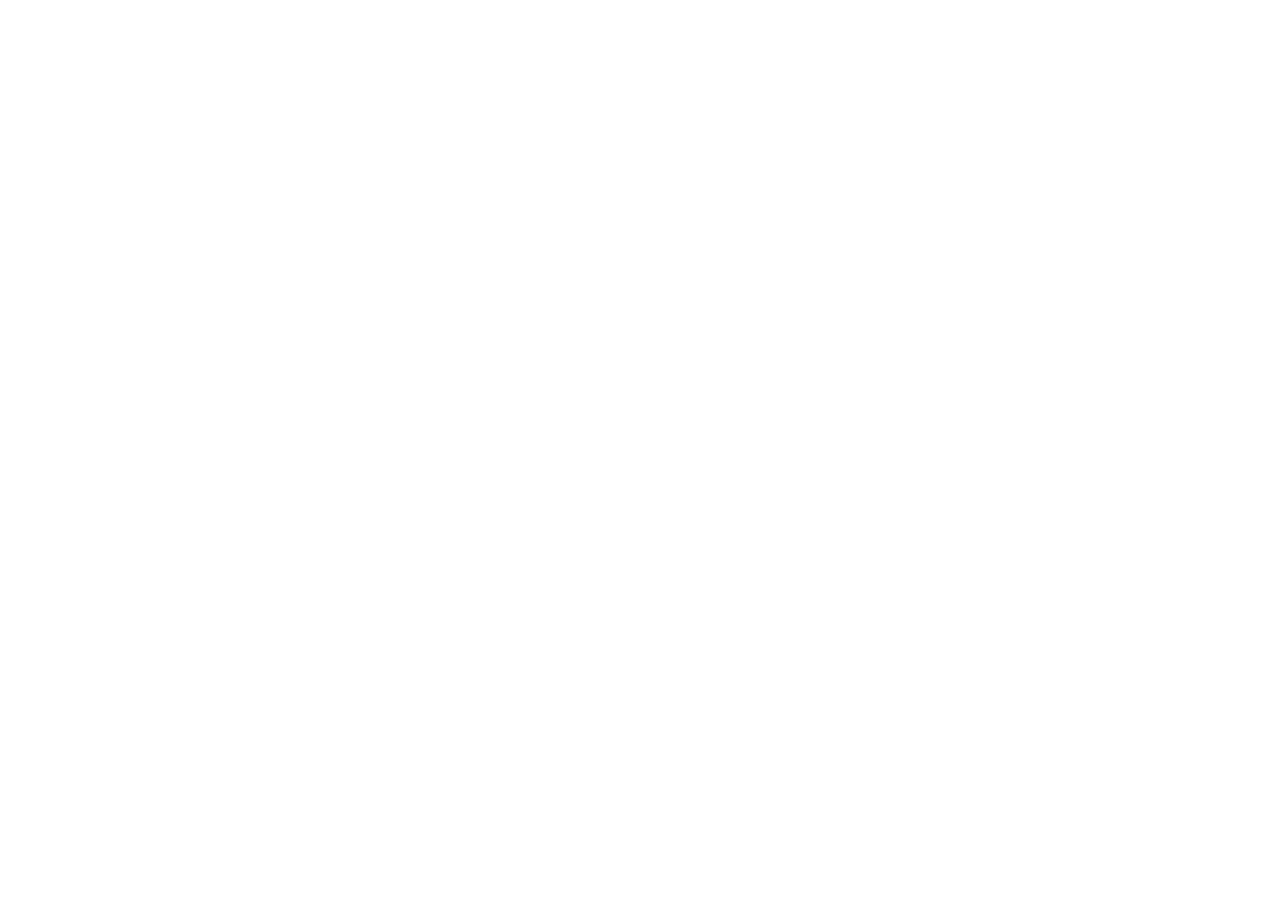
==== testing_nwsMap.html @ 5983a081 "testing nwsMap" ====
<!DOCTYPE html>
<html>
<head>
</head>

<body>

            <map id="US_large_imagemap_800_500" name="US_large_imagemap_800_500">
    <area alt="Southern Florida" title="Southern Florida" href="https://www.weather.gov/mfl/" coords="653,399,646,399,645,403,640,403,641,406,642,409,643,414,639,417,645,423,648,422,647,424,652,427,656,432,662,432,666,428,666,418,665,409,662,400,655,401,653,399" shape="poly">
    <area shape="poly" coords="555, 380, 561, 377, 567, 384, 573, 386, 586, 387, 597, 380, 603, 385, 604, 390, 605, 393, 606, 399, 609, 405, 616, 413, 625, 426.1333312988281, 563, 435, 555, 380" alt="NE Gulf N of 26N E of 87W" title="NE Gulf N of 26N E of 87W" href="https://www.weather.gov/shmrn.php?mz=gmz057&amp;syn=gmz001">
    <area shape="poly" coords="563, 434, 624, 424, 636, 439, 624, 443, 625, 457, 629, 465, 647, 464, 659, 460, 670, 454, 671, 464, 659, 465, 645, 467, 633, 470, 622, 477, 612, 485, 610, 494, 603, 498, 593, 500, 571, 504, 563, 434" alt="E Gulf from 22N to 26N E of 87W Including Straits of Florida" title="E Gulf from 22N to 26N E of 87W Including Straits of Florida" href="https://www.weather.gov/shmrn.php?mz=gmz047&amp;syn=gmz001">
    <area shape="poly" coords="457, 446, 428, 448, 425, 437, 420, 429, 433, 418, 456.6000061035156, 403.4000244140625" alt="NW Gulf including Stetson Bank" title="NW Gulf including Stetson Bank" href="https://www.weather.gov/shmrn.php?mz=gmz040&amp;syn=gmz001">
    <area shape="poly" coords="455, 402, 464, 398, 470, 400, 474, 400, 482, 402, 494, 407, 501.5666809082031, 407.54998779296875, 504, 443, 457, 446, 456, 423" alt="SW Louisiana Offshore Waters including Flower Garden Banks Marine Sanctuary" title="SW Louisiana Offshore Waters including Flower Garden Banks Marine Sanctuary" href="https://www.weather.gov/shmrn.php?mz=gmz041&amp;syn=gmz001">
    <area shape="poly" coords="500.5666809082031, 408.54998779296875, 506, 407, 513, 405, 517, 407, 528, 405, 536, 401, 541, 383, 556, 379, 564, 436, 502, 442" alt="N Central Gulf N of 26N between 87W and 91W" title="N Central Gulf N of 26N between 87W and 91W" href="https://www.weather.gov/shmrn.php?mz=gmz056&amp;syn=gmz001">
    <area shape="poly" coords="410, 448, 457.6000061035156, 445.4000244140625, 460, 503, 400, 502, 401, 480, 405, 461, 408, 454, 410, 448" alt="W Central Gulf from 22N to 26N W of 94W" title="W Central Gulf from 22N to 26N W of 94W" href="https://www.weather.gov/shmrn.php?mz=gmz058&amp;syn=gmz001">
    <area shape="poly" coords="457, 445, 503.5666809082031, 441.54998779296875, 509, 502, 459, 502" alt="W Central Gulf from 22N to 26N between 91W and 94W" title="W Central Gulf from 22N to 26N between 91W and 94W" href="https://www.weather.gov/shmrn.php?mz=gmz045&amp;syn=gmz001">
    <area shape="poly" coords="502.5666809082031, 441.54998779296875, 564, 435, 572, 502, 508, 502" alt="Central Gulf from 22Nto 26N between 87W and 91W" title="Central Gulf from 22Nto 26N between 87W and 91W" href="https://www.weather.gov/shmrn.php?mz=gmz046&amp;syn=gmz001">
    <area shape="poly" coords="646, 334, 691, 325, 701, 357, 662, 367, 652, 357, 644, 343.0333251953125" alt="Atlantic from 29N to 31N W of 77W" title="Atlantic from 29N to 31N W of 77W" href="https://www.weather.gov/shmrn.php?mz=amz063&amp;syn=amz101">
    <area shape="poly" coords="691, 324.0333251953125, 733, 312, 742, 345, 700, 357" alt="Atlantic from 29N to 31N between 74W and 77W" title="Atlantic from 29N to 31N between 74W and 77W" href="https://www.weather.gov/shmrn.php?mz=amz064&amp;syn=amz101">
    <area shape="poly" coords="733, 312, 787, 295.0333251953125, 798, 327, 742, 345" alt="Atlantic from 29N to 31N between 70W and 74W" title="Atlantic from 29N to 31N between 70W and 74W" href="https://www.weather.gov/shmrn.php?mz=amz065&amp;syn=amz101">
    <area shape="poly" coords="802, 287, 786, 296.0333251953125, 797, 326, 802, 325" alt="Atlantic from 29N to 31N between 65W and 70W" title="Atlantic from 29N to 31N between 65W and 70W" href="https://www.weather.gov/shmrn.php?mz=amz066&amp;syn=amz101">
    <area shape="poly" coords="700, 356, 743, 345, 752, 378, 708, 390.0333251953125" alt="Atlantic from 27N to 29N between 74W and 77W" title="Atlantic from 27N to 29N between 74W and 77W" href="https://www.weather.gov/shmrn.php?mz=amz070&amp;syn=amz101">
    <area shape="poly" coords="743, 345, 797, 326, 811, 357.0333251953125, 752, 378" alt="Atlantic from 27N to 29N between 70W and 74W" title="Atlantic from 27N to 29N between 70W and 74W" href="https://www.weather.gov/shmrn.php?mz=amz071&amp;syn=amz101">
    <area shape="poly" coords="701, 357, 709, 389, 678, 397, 661, 365.0333251953125" alt="Atlantic from 27N to 29N W of 77W" title="Atlantic from 27N to 29N W of 77W" href="https://www.weather.gov/shmrn.php?mz=amz069&amp;syn=amz101">
    <area shape="poly" coords="802, 359, 802, 396.0333251953125, 747, 413, 707, 390, 752, 377" alt="Atlantic from 25N to 27N E of Bahamas to 70W" title="Atlantic from 25N to 27N E of Bahamas to 70W" href="https://www.weather.gov/shmrn.php?mz=amz076&amp;syn=amz101">
    <area shape="poly" coords="802, 395, 802, 446, 745, 414.0333251953125" alt="Atlantic from 22N to 25N E of Bahamas to 70W" title="Atlantic from 22N to 25N E of Bahamas to 70W" href="https://www.weather.gov/shmrn.php?mz=amz081&amp;syn=amz101">
    <area shape="poly" coords="678, 396, 707, 388, 764, 425, 672.6833324432373, 450.73333740234375, 679, 436, 681, 428, 681, 413, 679, 401, 678, 396" alt="Northern Bahamas from 24N to 27N" title="Northern Bahamas from 24N to 27N" href="https://www.weather.gov/shmrn.php?mz=amz075&amp;syn=amz101">
    <area shape="poly" coords="765, 424, 804, 447, 804, 449, 725, 472, 713, 466, 707, 464, 700, 466, 696, 469, 694, 467, 688, 464, 684, 465, 678, 463, 680, 463, 674, 464, 672, 463, 669, 454, 673, 450.1333312988281" alt="Central Bahamas from 22N to 24N including Cay Sal Bank" title="Central Bahamas from 22N to 24N including Cay Sal Bank" href="https://www.weather.gov/shmrn.php?mz=amz080&amp;syn=amz101">
    <area shape="poly" coords="572, 502, 603, 498, 603, 503.08331298828125" alt="Caribbean N of 18N W of 85W including Yucatan Basin" title="Caribbean N of 18N W of 85W including Yucatan Basin" href="https://www.weather.gov/shmrn.php?mz=amz040&amp;syn=amz001">
    <area shape="poly" coords="723, 503.79998779296875, 733, 496, 725, 498, 717, 500, 707, 493, 707, 491, 704, 488, 700, 490, 690, 490, 685, 490, 676, 487, 665, 489, 659, 487, 651, 487, 646, 485, 645, 482, 641, 482, 637, 486, 636, 489, 643, 489, 646, 492, 648, 497, 645, 502" alt="NW Caribbean N of 20N E of 85W" title="NW Caribbean N of 20N E of 85W" href="https://www.weather.gov/shmrn.php?mz=amz041&amp;syn=amz001">
    <area shape="poly" coords="632, 503, 632, 494, 625, 495, 620, 499, 616, 503" alt="NW Caribbean N of 20N E of 85W" title="NW Caribbean N of 20N E of 85W" href="https://www.weather.gov/shmrn.php?mz=amz041&amp;syn=amz001">
    <area shape="poly" coords="791,488,790,491,791,494,793,496,798,496,800,495,800,500,767,500,774,496,778,494,783,491,786,489,791,488" alt="Caribbean approaches to the Windward Passage" title="Caribbean approaches to the Windward Passage" href="https://www.weather.gov/shmrn.php?mz=amz044&amp;syn=amz001">
    <area shape="poly" coords="725, 471, 804, 448, 804, 480.1333312988281, 796, 485, 784, 489, 785, 486, 782, 483, 779, 482, 776, 483, 768, 479, 763, 478, 758, 480, 752, 475, 746, 477, 745, 476, 734, 476, 729, 473, 724, 471, 725, 471" alt="Atlantic S of 22N W of 70W including Approaches to the Windward Passage" title="Atlantic S of 22N W of 70W including Approaches to the Windward Passage" href="https://www.weather.gov/shmrn.php?mz=amz085&amp;syn=amz101">
    <area alt="Newport/Morehead City, NC" title="Newport/Morehead City, NC" href="https://www.weather.gov/mhx/" coords="695,234,685,237,683,236,676,244,685,243,688,247,682,253,678,254,678,260,684,259,683,262,679,265,670,272,677,276,685,276,690,270,693,263,701,258,701,252,700,245,699,239,695,234" shape="poly">
    <area alt="Brownsville, TX" title="Brownsville, TX" href="https://www.weather.gov/bro/" coords="405, 425, 405, 437, 408, 447, 429.6000061035156, 448.4000244140625, 424, 437, 421, 429, 405, 425" shape="poly">
    <area alt="Corpus Christi, TX" title="Corpus Christi, TX" href="https://www.weather.gov/crp/" coords="418,407,414,413,405,426,421,429,433,418,420,406,418,407" shape="poly">
    <area alt="Houston/Galveston, TX" title="Houston/Galveston, TX" href="https://www.weather.gov/hgx/" coords="448,386,435,397,423,404,417,402,418,406,433,418,444,410,455,401,448,386" shape="poly">
    <area alt="New Orleans, LA" title="New Orleans, LA" href="https://www.weather.gov/lix/" coords="533,366,524,365,515,370,514,375,517,375,521,370,523,376,518,378,518,381,525,384,526,387,523,389,520,386,518,386,514,384,512,387,509,388,503,388,497,388,494,388,497,406,514,405,525,407,532,404,539,397,542,383,533,366" shape="poly">
    <area alt="Lake Charles, LA" title="Lake Charles, LA" href="https://www.weather.gov/lch/" coords="448,386,454,400,464,397,475,400,498,407,494,384,488,379,483,378,479,380,480,383,478,384,469,381,463,381,456,382,448,386" shape="poly">
    <area alt="Mobile, AL" title="Mobile, AL" href="https://www.weather.gov/mob/" coords="533,367,542,383,563,377,561,360,551,363,542,365,533,367" shape="poly">
    <area alt="Tallahassee, FL" title="Tallahassee, FL" href="https://www.weather.gov/tlh/" coords="611,371,600,361,592,361,584,370,571,363,560,360,562,377,564,377,570,383,581,388,591,386,598,381,611,371" shape="poly">
    <area alt="Tampa, FL" title="Tampa, FL" href="https://www.weather.gov/tbw/" coords="611,371,599,381,603,386,605,397,609,407,615,415,619,418,624,426,639,416,636,412,634,414,628,405,623,399,620,390,619,376,615,372,612,373,611,371" shape="poly">
    <area alt="Miami, FL" title="Miami, FL" href="https://www.weather.gov/mfl/" coords="638,416,622,425,638,441,648,434,646,429,640,428,646,423,643,423,638,416" shape="poly">
    <area alt="Key West, FL" title="Key West, FL" href="https://www.weather.gov/key/" coords="646,423,640,428,646,429,648,435,637,440,624,443,622,448,627,463,640,464,653,461,663,455,673,448,680,436,667,427,666,435,659,441,649,446,639,446,644,442,653,438,658,433,655,431,652,428,646,423" shape="poly">
    <area alt="Florida Keys" title="Florida Keys" href="https://www.weather.gov/key/" coords="657,432,655,436,644,442,641,446,650,446,659,441,665,435,666,431,657,432" shape="poly">
    <area alt="Miami, FL" title="Miami, FL" href="https://www.weather.gov/mfl/" coords="677,396,663,400,665,411,666,427,680,437,682,431,682,415,680,401,677,396" shape="poly">
    <area alt="Melbourne, FL" title="Melbourne, FL" href="https://www.weather.gov/mlb/" coords="638,362,650,376,651,382,663,400,677,396,665,375,663,368,654,358,638,362" shape="poly">
    <area alt="Jacksonville, FL" title="Jacksonville, FL" href="https://www.weather.gov/jax/" coords="630,334,629,343,634,355,639,363,656,359,650,352,645,343,644,333,635,332,630,334" shape="poly">
    <area alt="Charleston, SC" title="Charleston, SC" href="https://www.weather.gov/chs/" coords="651,298,645,306,638,312,633,321,630,333,645,334,650,325,644,324,649,318,656,309,661,301,651,298" shape="poly">
    <area alt="Wilmington, NC" title="Wilmington, NC" href="https://www.weather.gov/ilm/" coords="670,271,667,275,666,281,659,284,654,288,651,298,661,301,661,295,663,292,669,293,673,291,675,285,676,280,678,277,670,271" shape="poly">
    <area alt="Baltimore/Washington, DC" title="Baltimore/Washington, DC" href="https://www.weather.gov/lwx/" coords="668,186,661,192,665,204,669,204,670,200,666,192,668,186" shape="poly">
    <area alt="Wakefield, VA" title="Wakefield, VA" href="https://www.weather.gov/akq/" coords="692,201,683,200,682,209,680,217,679,223,677,216,675,208,670,204,665,204,669,209,667,210,671,214,672,218,673,221,672,224,675,227,678,227,681,233,685,238,695,235,689,227,688,221,693,208,692,201" shape="poly">
    <area alt="Philadelphia/Mt. Holly, PA/NJ" title="Philadelphia/Mt. Holly, PA/NJ" href="https://www.weather.gov/phi/" coords="698,170,687,163,685,165,688,166,689,175,687,183,685,190,683,192,682,188,677,188,677,191,683,197,684,200,693,201,692,193,696,186,698,170" shape="poly">
    <area alt="New York, NY" title="New York, NY" href="https://www.weather.gov/okx/" coords="690,155,696,147,700,147,707,144,718,154,699,170,688,166,685,165,692,162,698,158,704,153,709,148,700,152,690,155" shape="poly">
    <area alt="Boston, MA" title="Boston, MA" href="https://www.weather.gov/box/" coords="710,148,717,153,733,148,739,143,739,129,734,119,728,115,723,111,713,116,715,118,713,124,719,127,722,131,726,129,724,126,725,124,729,129,727,132,723,135,718,139,713,139,709,143,709,146,710,148" shape="poly">
    <area alt="Gray/Portland, ME" title="Gray/Portland, ME" href="https://www.weather.gov/gyx/" coords="725,84,724,93,719,95,714,103,712,110,712,117,723,111,727,106,735,97,725,84" shape="poly">
    <area shape="poly" coords="726,83,729,79,731,79,733,82,732,84,730,87,728,87,726,83" href="https://www.weather.gov/car/" title="Intra Coastal Waters from Schoodic Point ME to Stonington ME" alt="Intra Coastal Waters from Schoodic Point ME to Stonington ME">
    <area shape="poly" coords="732,91,736,89,737,87,734,81,732,86,730,87,730,90,732,91" href="https://www.weather.gov/car/" title="Coastal Waters from Schoodic Point ME to Stonington ME out 25 NM" alt="Coastal Waters from Schoodic Point ME to Stonington ME out 25 NM">
    <area shape="poly" coords="734,81,736,78,739,77,740,74,742,72,743,69,744,72,742,74,742,76,742,79,743,80,741,83,740,85,738,86,736,84,734,81" href="https://www.weather.gov/car/" title="Coastal Waters from Eastport ME to Stonington Point ME out 25 NM" alt="Waters from Eastport ME to Stonington ME from 25 to 40 NM">
    <area shape="poly" coords="482,84,476,104,475,100,476,96,471,97,465,101,459,104,465,97,470,91,474,88,479,85,482,84" alt="Northeast Minnesota and Northern Wisconsin" title="Northeast Minnesota and Northern Wisconsin" href="https://www.weather.gov/dlh/">
    <area shape="poly" coords="495,74,507,79,515,82,524,87,538,92,532,94,526,95,521,99,511,101,507,96,503,95,501,93,506,89,504,85,498,87,495,91,490,96,484,99,477,103,483,84,485,81,485,80,488,80,491,77,495,74" alt="Northern Michigan" title="Northern Michigan" href="https://www.weather.gov/mqt/">
    <area shape="poly" coords="526,119,529,109,525,111,522,114,521,119,526,119" alt="Northern Michigan" title="Northern Michigan" href="https://www.weather.gov/mqt/">
    <area shape="poly" coords="521,111,520,114,519,118,514,119,515,115,518,114,521,111" alt="Northern Michigan" title="Northern Michigan" href="https://www.weather.gov/mqt/">
    <area shape="poly" coords="513,145,520,144,521,138,522,129,523,125,526,119,520,120,519,124,517,129,515,133,515,140,514,143,513,144,513,145" alt="East Central Wisconsin - Green Bay" title="East Central Wisconsin - Green Bay" href="https://www.weather.gov/grb/">
    <area shape="poly" coords="517,119,515,120,512,124,514,125,515,123,517,119" alt="East Central Wisconsin - Green Bay" title="East Central Wisconsin - Green Bay" href="https://www.weather.gov/grb/">
    <area shape="poly" coords="520,145,520,151,522,157,522,161,524,167,516,168,515,167,515,161,514,161,514,157,513,150,514,149,514,146,520,145" alt="Southern and Southeastern Wisconsin" title="Southern and Southeastern Wisconsin" href="https://www.weather.gov/mkx/">
    <area shape="poly" coords="516,168,521,167,524,166,525,171,527,177,523,180,520,178,518,174,516,171,516,168" alt="Northeastern Illinois and Northwestern Indiana - Chicago" title="Northeastern Illinois and Northwestern Indiana - Chicago" href="https://www.weather.gov/lot/">
    <area shape="poly" coords="526,171,530,170,530,173,530,175,528,177,526,174,526,171" alt="Northern Indiana and Northwestern Ohio" title="Northern Indiana and Northwestern Ohio" href="https://www.weather.gov/iwx/">
    <area shape="poly" coords="522,130,527,129,527,136,526,139,526,141,527,142,527,148,531,155,532,166,533,160,532,167,530,170,526,171,525,166,524,164,524,166,523,161,523,156,521,151,520,144,521,138,522,134,522,130" alt="Southwestern Michigan" title="Southwestern Michigan" href="https://www.weather.gov/grr/">
    <area shape="poly" coords="527,129,523,129,523,125,524,122,526,118,530,109,532,108,534,107,538,106,539,109,537,109,537,114,538,116,535,119,532,120,530,124,527,128,527,129" alt="Northeast Michigan - Gaylord" title="Northeast Michigan - Gaylord" href="https://www.weather.gov/apx/">
    <area shape="poly" coords="568,112,575,129,569,130,562,131,563,125,561,119,561,116,558,113,550,110,544,107,554,105,560,108,568,112" alt="Northeast Michigan - Gaylord" title="Northeast Michigan - Gaylord" href="https://www.weather.gov/apx/">
    <area shape="poly" coords="538,91,541,97,538,98,537,96,538,93,538,91" alt="Northeast Michigan - Gaylord" title="Northeast Michigan - Gaylord" href="https://www.weather.gov/apx/">
    <area shape="poly" coords="562,132,575,129,577,135,578,137,578,141,577,144,577,147,575,144,575,141,573,136,571,133,568,132,566,133,563,135,562,137,561,141,557,141,557,136,560,135,561,134,562,132" alt="Southeastern Michigan - Detroit" title="Southeastern Michigan - Detroit" href="https://www.weather.gov/dtx/">
    <area shape="poly" coords="574,157,576,157,574,160,574,157" alt="Southeastern Michigan - Detroit" title="Southeastern Michigan - Detroit" href="https://www.weather.gov/dtx/">
    <area shape="poly" coords="572,167,569,169,572,168,572,167" alt="Southeastern Michigan - Detroit" title="Southeastern Michigan - Detroit" href="https://www.weather.gov/dtx/">
    <area shape="poly" coords="595,157,590,162,588,162,579,171,577,169,573,168,571,170,574,172,575,171,576,169,578,171,580,174,585,171,589,171,596,163,602,159,607,155,610,154,608,150,605,153,602,154,599,155,595,157" alt="Northern Ohio" title="Northern Ohio" href="https://www.weather.gov/cle/">
    <area shape="poly" coords="610,153,614,149,617,144,614,146,610,148,609,150,610,153" alt="Western New York - Buffalo" title="Western New York - Buffalo" href="https://www.weather.gov/buf/">
    <area shape="poly" coords="612,133,618,129,626,127,638,124,640,121,642,115,642,119,646,123,643,124,639,129,634,130,625,131,618,133,615,135,612,133" alt="Western New York - Buffalo" title="Western New York - Buffalo" href="https://www.weather.gov/buf/">
    <area alt="Northern Michigan" title="Northern Michigan" href="https://www.weather.gov/mqt/" coords="496,77,488,82,490,84,496,77" shape="poly">
    <area alt="Los Angeles, CA" title="Los Angeles, CA" href="https://www.weather.gov/lox/" coords="88,249,68,243,77,261,75,271,76,276,86,286,96,289,99,294,100,291,103,290,105,293,104,296,112,300,119,299,119,297,114,296,113,292,109,293,107,291,109,289,105,282,92,281,93,278,105,278,105,282,110,290,111,293,114,292,118,292,119,298,127,297,122,290,119,290,119,285,117,284,114,284,109,279,107,276,102,273,94,271,92,268,92,266,95,262,94,259,91,257,93,254,91,254,90,251,88,249" shape="poly">
    <area alt="San Diego, CA" title="San Diego, CA" href="https://www.weather.gov/sgx/" coords="127,296,117,299,117,304,114,306,117,310,131,311,130,301,127,296" shape="poly">
    <area alt="San Francisco Bay Area/Monterey, CA" title="San Francisco Bay Area/Monterey, CA" href="https://www.weather.gov/mtr/" coords="57,185,55,190,60,203,62,215,69,244,89,249,85,242,85,239,83,238,84,232,87,231,87,227,84,226,80,221,81,219,80,216,80,214,85,215,84,210,81,210,79,209,78,206,77,199,73,193,72,189,57,185" shape="poly">
    <area alt="Eureka, CA" title="Eureka, CA" href="https://www.weather.gov/eka/" coords="64,139,62,141,63,145,55,158,54,167,58,176,56,184,72,189,73,183,75,180,74,173,70,165,75,158,80,150,79,143,64,139" shape="poly">
    <area alt="Medford, OR" title="Medford, OR" href="https://www.weather.gov/mfr/" coords="91,110,75,104,65,118,64,139,79,144,80,139,79,135,81,129,80,125,91,110" shape="poly">
    <area alt="Portland, OR" title="Portland, OR" href="https://www.weather.gov/pqr/" coords="104,66,88,61,85,75,83,83,82,88,75,104,91,109,97,93,101,83,103,74,104,66" shape="poly">
    <area alt="Seattle, WA" title="Seattle, WA" href="https://www.weather.gov/sew/" coords="128,35,122,33,119,42,91,31,89,35,87,49,88,62,104,66,104,42,106,39,111,44,118,47,121,47,125,48,126,44,122,43,122,40,127,38,128,35" shape="poly">
    <area alt="Los Angeles Area" title="Los Angeles Area" href="https://www.weather.gov/lox/" coords="115,302, 3" shape="circle">
    <area alt="Los Angeles Area" title="Los Angeles Area" href="https://www.weather.gov/lox/" coords="116,294, 3" shape="circle">
    <area alt="Los Angeles Area" title="Los Angeles Area" href="https://www.weather.gov/lox/" coords="109,291, 2" shape="circle">
    <area alt="Los Angeles Area" title="Los Angeles Area" href="https://www.weather.gov/lox/" coords="102,293, 3" shape="circle">
    <area alt="Los Angeles Area" title="Los Angeles Area" href="https://www.weather.gov/lox/" coords="92,277,105,282" shape="rect">
    <area alt="Los Angeles Area" title="Los Angeles Area" href="https://www.weather.gov/lox/" coords="102,251,89,247,90,251,90,253,92,254,92,258,95,260,93,266,93,271,101,273,108,276,109,279,114,284,118,284,118,289,122,290,124,288,127,288,130,285,132,274,113,271,108,267,110,264,108,261,106,261,105,257,102,251" shape="poly">
    <area alt="South Central California" title="South Central California" href="https://www.weather.gov/hnx/" coords="115,216,115,220,108,220,96,226,95,228,94,231,100,238,99,241,98,244,103,251,104,257,106,261,107,261,109,264,108,267,114,271,132,275,136,259,131,258,131,236,128,234,128,229,124,223,123,217,115,216" shape="poly">
    <area alt="San Francisco Area" title="San Francisco Area" href="https://www.weather.gov/mtr/" coords="81,193,74,192,77,199,77,206,79,209,82,214,80,216,82,218,80,222,83,227,86,227,86,233,83,232,83,238,88,248,103,251,103,249,98,245,98,241,101,239,95,231,94,228,96,226,94,226,92,224,94,220,92,218,95,210,88,207,88,205,90,205,90,201,89,196,88,196,86,198,81,193" shape="poly">
    <area alt="Western Nevada" title="Western Nevada" href="https://www.weather.gov/rev/" coords="138,156,129,153,125,158,126,165,111,163,108,173,113,181,111,188,114,188,115,202,119,209,120,215,123,217,124,224,128,230,140,232,137,228,134,223,139,219,145,216,139,207,140,206,145,206,146,202,151,199,152,192,151,191,158,182,153,180,152,178,134,172,138,156" shape="poly">
    <area alt="North Central California" title="North Central California" href="https://www.weather.gov/sto/" coords="111,163,97,159,92,167,87,170,86,177,85,182,82,183,82,188,81,188,80,191,81,191,82,193,84,198,87,198,87,196,89,196,91,201,89,205,86,208,95,211,93,218,94,222,92,223,94,226,96,226,99,224,108,222,109,219,115,220,116,215,120,215,119,209,115,203,115,192,112,188,112,181,111,178,110,174,108,171,111,163" shape="poly">
    <area alt="Northwest California Coast" title="Northwest California Coast" href="https://www.weather.gov/eka/" coords="81,140,79,144,80,146,78,153,76,157,71,162,71,167,74,170,74,174,74,181,72,186,72,191,75,193,82,194,81,191,80,188,82,187,82,182,85,182,87,169,91,167,98,159,98,156,92,158,92,159,89,159,89,158,87,156,86,151,84,152,84,148,85,148,86,145,89,144,88,142,81,140" shape="poly">
    <area alt="Southwest Oregon and Northern California" title="Southwest Oregon and Northern California" href="https://www.weather.gov/mfr/" coords="137,129,113,122,110,125,105,123,104,121,101,119,102,116,99,115,96,112,89,112,85,119,81,125,80,128,81,130,79,132,80,140,88,143,86,145,84,148,85,152,86,152,87,156,89,158,90,160,91,159,91,158,98,156,98,160,126,166,126,155,128,154,138,156,141,144,133,142,137,129" shape="poly">
    <area alt="Northeast Oregon and Southeast Washington" title="Northeast Oregon and Southeast Washington" href="https://www.weather.gov/pdt/" coords="140,62,136,65,135,70,133,71,132,77,130,82,129,86,128,86,126,89,128,91,126,97,123,98,119,109,118,115,113,123,137,129,140,124,149,126,158,126,159,122,155,122,159,118,157,116,157,114,159,114,162,111,167,113,170,111,178,114,182,107,184,106,183,105,182,102,180,99,172,97,174,92,172,89,171,87,168,86,168,84,158,80,148,80,150,71,144,67,140,62" shape="poly">
    <area alt="Northwest Oregon" title="Northwest Oregon" href="https://www.weather.gov/pqr/" coords="105,68,98,91,90,112,96,111,99,115,101,115,100,119,104,121,105,123,111,125,113,122,115,118,118,114,119,109,122,98,126,97,129,91,126,89,128,86,130,86,131,79,111,75,112,67,105,68" shape="poly">
    <area alt="Northwest Washington" title="Northwest Washington" href="https://www.weather.gov/sew/" coords="128,35,125,49,117,46,106,38,105,49,105,61,107,64,105,66,112,67,110,74,132,80,133,72,135,68,135,65,141,62,141,56,144,54,143,49,149,48,149,41,128,35" shape="poly">
    <area alt="Eastern Washington and Northern Idaho" title="Eastern Washington and Northern Idaho" href="https://www.weather.gov/otx/" coords="150,41,148,48,144,49,144,55,141,56,140,64,150,71,148,80,159,82,167,84,167,87,171,87,173,92,171,96,179,98,181,102,182,99,185,99,185,97,189,96,189,94,187,93,186,90,188,90,189,85,205,87,201,82,198,78,198,74,196,70,199,53,150,41" shape="poly">
    <area alt="Southern Nevada, Southeastern California and Northwestern Arizona - Las Vegas" title="Southern Nevada, Southeastern California and Northwestern Arizona - Las Vegas" href="https://www.weather.gov/vef/" coords="127,230,128,235,130,236,131,247,131,258,135,259,132,274,147,278,147,284,144,289,151,290,152,291,171,295,178,292,184,295,185,293,188,294,193,264,202,262,204,259,203,255,205,253,205,251,186,248,190,221,184,219,179,219,178,227,176,229,164,227,152,225,149,223,144,216,134,223,137,227,137,229,140,232,127,230" shape="poly">
    <area alt="Southwestern California - San Diego" title="Southwestern California - San Diego" href="https://www.weather.gov/sgx/" coords="147,279,132,274,129,285,128,288,124,287,122,290,128,296,131,302,131,313,145,313,148,299,151,299,152,296,148,293,146,292,145,288,148,284,147,279" shape="poly">
    <area alt="Central Arizona and California Deserts" title="Central Arizona and California Deserts" href="https://www.weather.gov/psr/" coords="228,308,223,306,220,309,212,302,203,300,201,302,192,299,188,299,187,294,185,292,184,294,178,292,174,294,164,294,161,291,152,292,151,290,145,289,145,292,149,293,150,295,152,296,150,299,149,299,145,313,164,315,162,319,182,331,182,322,198,325,200,322,207,322,217,316,218,320,222,318,225,318,225,314,232,313,228,308" shape="poly">
    <area alt="Southeast Arizona" title="Southeast Arizona" href="https://www.weather.gov/twc/" coords="244,311,241,309,234,313,225,314,225,318,222,317,220,319,219,319,218,315,206,323,199,322,198,324,183,322,181,331,207,344,219,348,239,349,244,311" shape="poly">
    <area alt="Northern Arizona" title="Northern Arizona" href="https://www.weather.gov/fgz/" coords="251,258,206,252,204,255,203,259,201,263,192,265,188,298,201,303,203,301,213,303,220,310,224,307,228,308,234,313,240,310,245,310,251,258" shape="poly">
    <area alt="Utah" title="Utah" href="https://www.weather.gov/slc/" coords="236,174,199,169,186,249,228,255,232,249,233,246,237,242,237,241,242,239,240,223,244,218,247,182,235,181,236,174" shape="poly">
    <area alt="Northern and Northeastern Nevada" title="Northern and Northeastern Nevada" href="https://www.weather.gov/lkn/" coords="138,156,134,172,152,179,152,181,157,182,151,191,151,200,147,202,145,205,139,207,148,224,176,230,179,219,190,221,200,168,138,156" shape="poly">
    <area alt="Southwestern Idaho and Eastern Oregon" title="Southwestern Idaho and Eastern Oregon" href="https://www.weather.gov/boi/" coords="200,123,201,120,201,116,186,113,185,115,183,112,179,111,178,113,162,110,159,114,157,114,159,119,155,122,159,122,157,126,139,123,133,142,140,144,137,156,198,168,199,162,201,162,204,161,203,157,201,155,197,154,198,149,200,148,199,147,198,143,198,139,195,137,193,125,196,123,200,123" shape="poly">
    <area alt="Southeastern Idaho" title="Southeastern Idaho" href="https://www.weather.gov/pih/" coords="199,123,194,124,195,137,197,139,198,142,200,148,198,149,197,154,201,155,203,157,204,161,198,162,197,169,236,175,242,134,240,132,239,129,238,130,236,131,236,133,228,131,226,133,223,132,220,136,214,135,215,131,210,130,206,123,204,124,202,127,199,123" shape="poly">
    <area alt="Western Montana and Central Idaho" title="Western Montana and Central Idaho" href="https://www.weather.gov/mso/" coords="220,57,199,53,196,69,198,76,198,78,204,88,190,84,188,90,186,90,189,94,189,97,184,97,185,99,181,99,181,102,183,106,178,112,184,112,185,115,186,114,202,116,199,123,203,127,206,123,210,130,214,131,214,135,221,135,218,125,215,123,215,119,212,110,217,107,223,109,227,113,230,111,228,103,233,100,231,97,231,94,228,93,229,89,226,87,227,78,228,76,230,76,230,74,222,59,220,60,220,57" shape="poly">
    <area alt="Central Montana - Great Falls" title="Central Montana - Great Falls" href="https://www.weather.gov/tfx/" coords="220,57,223,64,230,75,227,76,225,88,228,89,228,94,230,94,230,97,233,98,232,101,228,103,228,105,230,105,230,112,225,113,226,111,222,108,218,107,212,111,213,119,216,120,216,124,217,126,218,126,221,134,221,132,226,133,228,131,236,132,236,131,239,130,242,134,244,121,245,121,248,108,254,109,254,101,255,100,273,102,275,96,274,93,278,93,278,88,276,87,273,85,273,82,278,81,278,75,282,65,256,62,235,59,220,57" shape="poly">
    <area alt="Northeastern Montana" title="Northeastern Montana" href="https://www.weather.gov/ggw/" coords="327,69,281,66,280,73,279,75,279,81,273,82,273,85,276,87,278,88,278,93,273,93,273,95,274,99,273,101,282,103,282,101,302,103,303,101,307,103,309,108,314,109,317,107,324,108,327,69" shape="poly">
    <area alt="Southeastern Montana" title="Southeastern Montana" href="https://www.weather.gov/byz/" coords="256,100,254,108,248,108,247,116,246,120,243,121,244,126,279,131,279,135,285,138,299,140,301,133,323,133,325,108,322,107,318,107,314,108,309,107,307,103,303,102,299,103,283,101,283,102,267,100,261,101,256,100" shape="poly">
    <area alt="Western Wyoming" title="Western Wyoming" href="https://www.weather.gov/riw/" coords="299,140,285,138,280,135,279,131,242,126,235,180,247,183,245,191,259,193,272,195,272,185,279,185,279,175,280,173,296,174,298,157,299,140" shape="poly">
    <area alt="Southeastern Wyoming and Western Nebraska" title="Southeastern Wyoming and Western Nebraska" href="https://www.weather.gov/cys/" coords="337,168,321,167,322,159,297,157,297,173,280,173,279,175,278,185,272,185,271,194,285,196,337,200,337,168" shape="poly">
    <area alt="Northeastern Colorado" title="Northeastern Colorado" href="https://www.weather.gov/bou/" coords="343,199,286,197,286,199,287,199,286,201,287,215,291,220,291,229,293,231,294,234,301,236,302,228,317,229,318,239,329,239,329,227,329,223,334,222,334,209,343,210,343,199" shape="poly">
    <area alt="Western Colorado and Eastern Utah" title="Western Colorado and Eastern Utah" href="https://www.weather.gov/gjt/" coords="285,197,246,193,244,213,243,218,241,223,241,239,238,241,238,242,235,243,229,250,231,252,228,255,251,258,284,262,281,255,277,255,276,246,278,246,279,237,288,239,288,232,285,228,287,224,290,223,292,219,288,217,288,214,286,214,287,201,288,201,288,199,285,197" shape="poly">
    <area alt="Southeastern Colorado" title="Southeastern Colorado" href="https://www.weather.gov/pub/" coords="341,265,342,239,318,240,317,230,301,228,302,235,297,235,294,234,293,230,291,230,290,224,287,225,285,227,288,232,288,239,280,238,279,246,276,246,276,254,281,255,284,262,311,264,341,265" shape="poly">
    <area alt="Northern and Central New Mexico" title="Northern and Central New Mexico" href="https://www.weather.gov/abq/" coords="251,258,244,320,257,322,258,317,281,319,281,321,289,321,289,322,294,323,294,336,301,338,301,329,315,329,317,319,326,321,327,303,328,301,330,265,303,264,274,261,251,258" shape="poly">
    <area alt="Southern New Mexico and extreme Western Texas - El Paso" title="Southern New Mexico and extreme Western Texas - El Paso" href="https://www.weather.gov/elp/" coords="244,319,240,350,251,351,252,344,261,346,272,346,278,347,278,350,298,368,300,337,293,335,294,328,294,323,289,323,289,321,281,320,280,318,259,317,257,322,255,321,244,319" shape="poly">
    <area alt="Texas and Oklahoma" title="Texas and Oklahoma" href="https://www.weather.gov/ama/" coords="330,265,327,301,367,303,368,266,330,265" shape="poly">
    <area alt="Lubbock and South Plains Texas" title="Lubbock and South Plains Texas" href="https://www.weather.gov/lub/" coords="326,302,325,331,367,331,367,302,326,302" shape="poly">
    <area alt="Western Texas and Southeastern New Mexico" title="Western Texas and Southeastern New Mexico" href="https://www.weather.gov/maf/" coords="342,383,341,376,343,376,344,371,342,369,341,366,339,364,335,362,349,362,350,345,359,345,358,331,326,331,326,320,318,321,317,319,316,329,306,330,301,329,299,344,298,371,299,374,300,380,305,387,318,396,321,395,321,393,325,391,327,386,332,383,333,381,335,381,342,383" shape="poly">
    <area alt="Western South Dakota and Northeastern Wyoming" title="Western South Dakota and Northeastern Wyoming" href="https://www.weather.gov/unr/" coords="376,168,374,157,364,156,358,154,357,149,355,147,357,136,353,135,352,128,347,127,347,119,324,118,324,133,300,132,299,156,321,158,322,166,349,169,376,168" shape="poly">
    <area alt="Northwestern Kansas and East Central Colorado - Goodland" title="Northwestern Kansas and East Central Colorado - Goodland" href="https://www.weather.gov/gld/" coords="367,211,335,208,334,216,334,222,330,223,328,238,342,239,343,244,355,245,355,237,366,237,367,231,374,230,374,216,366,217,367,211" shape="poly">
    <area alt="Central Nebraska - North Platte" title="Central Nebraska - North Platte" href="https://www.weather.gov/lbf/" coords="390,170,387,169,336,168,337,199,343,200,344,210,368,212,367,210,370,209,369,205,366,206,366,199,378,199,380,195,378,194,379,189,390,188,390,170" shape="poly">
    <area alt="North Central Kansas and South Central Nebraska" title="North Central Kansas and South Central Nebraska" href="https://www.weather.gov/gid/" coords="390,188,378,188,380,197,378,199,367,200,366,206,369,206,369,209,368,210,366,212,367,216,373,217,374,230,381,232,387,231,387,230,395,230,395,217,402,216,401,195,397,195,397,193,390,193,390,188" shape="poly">
    <area alt="Southeastern South Dakota, Southwestern Minnesota, and Northwestern Iowa" title="Southeastern South Dakota, Southwestern Minnesota, and Northwestern Iowa" href="https://www.weather.gov/fsd/" coords="410,142,394,144,394,141,384,142,384,148,383,148,382,154,378,154,376,157,377,157,377,160,375,160,375,168,386,168,392,171,394,172,394,170,402,170,405,172,405,179,414,180,425,180,425,174,431,174,429,158,430,151,429,148,426,148,421,148,422,143,419,140,417,142,410,142" shape="poly">
    <area alt="Northern and Northeastern South Dakota" title="Northern and Northeastern South Dakota" href="https://www.weather.gov/abr/" coords="347,120,347,127,352,127,353,135,356,135,355,149,358,149,358,154,363,157,374,157,374,159,377,159,377,157,376,156,377,154,382,153,382,149,384,148,385,142,395,143,411,142,410,130,415,132,415,128,412,126,412,118,409,118,408,120,347,120" shape="poly">
    <area alt="Western North Dakota" title="Western North Dakota" href="https://www.weather.gov/bis/" coords="326,69,324,118,392,120,392,109,387,109,388,98,386,93,378,94,378,90,372,89,372,80,376,80,375,71,326,69" shape="poly">
    <area alt="Eastern Nebraska and Southwestern Iowa - Omaha Valley" title="Eastern Nebraska and Southwestern Iowa - Omaha Valley" href="https://www.weather.gov/oax/" coords="389,170,391,192,397,193,398,195,401,195,401,216,427,216,421,206,431,206,431,197,428,196,429,191,428,186,421,186,421,181,414,181,406,179,405,172,402,171,395,171,395,172,389,170" shape="poly">
    <area alt="Northeastern Kansas" title="Northeastern Kansas" href="https://www.weather.gov/top/" coords="427,216,394,217,396,234,402,234,403,239,408,241,415,241,416,247,420,246,421,249,432,247,431,232,429,232,430,226,425,225,425,222,428,221,427,216" shape="poly">
    <area alt="Southeastern Kansas" title="Southeastern Kansas" href="https://www.weather.gov/ict/" coords="395,229,388,229,388,231,382,232,380,236,382,246,388,246,389,266,432,265,431,247,421,249,420,246,416,247,415,241,407,241,407,239,403,240,402,234,395,234,395,229" shape="poly">
    <area alt="Southwestern Kansas - Dodge City" title="Southwestern Kansas - Dodge City" href="https://www.weather.gov/ddc/" coords="367,230,367,237,355,238,355,244,342,245,342,266,390,265,389,259,388,245,381,245,380,238,382,232,376,231,367,230" shape="poly">
    <area alt="Central Oklahoma" title="Central Oklahoma" href="https://www.weather.gov/oun/" coords="410,265,368,266,366,314,367,324,395,324,395,317,400,315,403,317,410,314,418,318,423,316,424,311,426,311,426,304,421,303,421,292,416,292,414,291,412,278,408,276,407,271,411,269,410,265" shape="poly">
    <area alt="Eastern Oklahoma and Northwestern Arkansas" title="Eastern Oklahoma and Northwestern Arkansas" href="https://www.weather.gov/tulsa/" coords="439,264,410,265,411,269,407,272,408,276,412,278,414,291,421,292,421,302,425,305,426,311,424,311,424,316,431,316,433,314,433,309,436,309,434,305,442,304,442,297,446,298,446,294,452,289,451,283,454,283,456,277,457,271,439,272,439,264" shape="poly">
    <area alt="Dallas and Fort Worth" title="Dallas and Fort Worth" href="https://www.weather.gov/fwd/" coords="382,325,383,331,380,331,380,339,379,346,382,346,386,352,382,356,386,358,390,363,397,363,406,367,407,372,413,368,417,368,419,364,428,361,427,355,434,352,431,349,431,339,429,339,428,331,433,330,431,315,418,318,413,316,410,315,407,317,406,316,403,317,400,315,399,316,396,316,396,323,382,325" shape="poly">
    <area alt="Central Texas - San Angelo" title="Central Texas - San Angelo" href="https://www.weather.gov/sjt/" coords="367,325,367,331,359,332,359,345,349,345,349,361,334,362,337,364,341,365,343,369,341,375,376,375,377,371,381,372,382,366,389,365,387,358,382,356,386,352,383,346,379,346,380,339,380,331,382,331,382,324,367,325" shape="poly">
    <area alt="Austin and San Antonio Texas" title="Austin and San Antonio Texas" href="https://www.weather.gov/ewx/" coords="376,376,341,376,342,383,347,384,352,389,360,402,364,411,376,411,375,403,391,403,394,400,399,403,403,399,407,399,411,395,413,397,416,390,412,385,417,379,413,377,414,373,411,371,408,372,407,368,397,364,390,363,390,365,383,365,382,368,382,371,378,372,376,376" shape="poly">
    <area alt="Corpus Christi, Victoria, and Laredo Texas" title="Corpus Christi, Victoria, and Laredo Texas" href="https://www.weather.gov/crp/" coords="366,411,368,417,373,419,374,426,403,425,409,416,419,407,417,402,412,395,410,394,407,399,404,398,399,402,395,400,392,403,376,402,375,410,366,411" shape="poly">
    <area alt="Southern Texas" title="Southern Texas" href="https://www.weather.gov/bro/" coords="404,425,374,426,375,430,378,435,380,440,385,440,394,446,399,446,406,449,407,444,404,437,404,432,404,425" shape="poly">
    <area alt="Texas - Houston/Galveston" title="Texas - Houston/Galveston" href="https://www.weather.gov/hgx/" coords="449,386,448,381,447,380,446,377,442,371,446,370,444,361,441,360,438,355,433,352,427,354,429,358,428,361,420,364,417,368,410,371,413,374,413,377,415,378,416,380,412,385,415,388,416,390,414,393,412,395,417,402,422,404,430,400,437,396,437,393,449,386" shape="poly">
    <area alt="Southeast Texas and Southwest Louisiana" title="Southeast Texas and Southwest Louisiana" href="https://www.weather.gov/lch/" coords="485,356,477,352,472,354,469,352,459,357,459,359,444,362,445,370,442,371,444,377,446,377,447,381,448,381,448,386,457,383,468,381,478,385,484,378,494,385,496,380,496,378,494,377,493,375,487,371,484,366,483,361,486,359,485,356" shape="poly">
    <area alt="Northern Louisiana and Eastern Texas - Shreveport" title="Northern Louisiana and Eastern Texas - Shreveport" href="https://www.weather.gov/shv/" coords="442,304,435,305,436,310,433,310,432,315,431,316,432,330,428,330,428,338,430,339,431,349,435,354,441,361,448,362,458,358,459,356,467,355,468,353,472,355,477,352,481,354,479,345,481,341,478,336,480,332,478,332,478,327,476,324,471,322,463,322,461,315,458,313,453,312,450,307,446,307,446,309,442,310,442,304" shape="poly">
    <area alt="Arkansas" title="Arkansas" href="https://www.weather.gov/lzk/" coords="482,269,456,271,455,277,454,283,451,283,453,290,446,294,446,297,442,298,442,310,446,310,445,306,450,306,453,313,458,313,461,315,462,321,470,322,477,325,479,321,485,319,490,313,491,308,489,301,486,294,488,293,487,280,486,278,483,279,483,274,484,272,482,269" shape="poly">
    <area alt="Southwestern Missouri" title="Southwestern Missouri" href="https://www.weather.gov/sgf/" coords="460,235,456,236,458,239,451,239,451,244,447,245,445,244,444,246,431,248,432,264,438,265,439,273,485,270,484,264,482,262,482,260,486,259,483,255,482,249,478,248,478,243,475,241,469,242,463,240,460,235" shape="poly">
    <area alt="Northwestern Missouri" title="Northwestern Missouri" href="https://www.weather.gov/eax/" coords="463,203,422,207,427,216,428,222,425,222,424,225,429,226,430,233,431,233,430,248,440,248,444,246,446,243,447,245,451,243,452,238,458,239,456,235,462,236,463,231,462,230,465,225,465,215,463,203" shape="poly">
    <area alt="Central Iowa" title="Central Iowa" href="https://www.weather.gov/dmx/" coords="451,157,429,159,430,174,425,175,426,180,421,180,422,185,428,186,430,190,428,196,431,197,431,207,465,203,466,197,463,195,461,191,464,189,462,177,465,175,464,168,463,167,452,168,452,160,451,157" shape="poly">
    <area alt="Southern Minnesota" title="Southern Minnesota" href="https://www.weather.gov/mpx/" coords="477,124,477,121,460,123,459,120,456,123,452,122,449,122,448,117,449,115,443,113,441,113,441,116,434,115,429,112,424,112,426,116,419,116,419,122,412,123,414,128,414,132,411,130,410,142,421,141,422,143,421,148,429,149,430,158,451,157,450,147,456,146,458,142,463,141,463,139,473,139,476,136,474,125,477,124" shape="poly">
    <area alt="Northeastern North Dakota and Northwestern Minnesota" title="Northeastern North Dakota and Northwestern Minnesota" href="https://www.weather.gov/fgf/" coords="430,75,428,71,426,63,422,63,423,69,375,71,376,80,373,81,372,89,378,89,378,93,386,94,387,98,387,109,392,110,393,120,408,120,409,119,412,119,412,123,419,122,419,116,426,116,424,113,428,112,430,96,432,94,432,78,430,75" shape="poly">
    <area alt="Northeast Minnesota and Northern Wisconsin" title="Northeast Minnesota and Northern Wisconsin" href="https://www.weather.gov/dlh/" coords="484,81,480,81,478,79,472,81,470,79,464,82,457,78,454,81,448,75,442,75,440,77,438,77,437,75,430,74,432,76,432,94,429,96,428,112,433,112,433,116,440,116,440,113,449,115,447,118,449,121,455,123,459,121,459,123,476,121,477,125,484,124,485,112,484,112,480,106,473,106,475,99,467,103,458,106,467,94,472,89,479,85,484,81" shape="poly">
    <area alt="Southwestern Wisconsin, Southeastern Minnesota, and Northeast Iowa" title="Southwestern Wisconsin, Southeastern Minnesota, and Northeast Iowa" href="https://www.weather.gov/arx/" coords="483,125,476,124,474,126,475,138,462,139,463,141,458,141,456,146,450,147,451,150,452,168,463,166,465,171,479,169,482,172,485,171,483,160,486,160,486,152,493,151,491,142,489,142,483,142,482,131,483,129,485,128,485,126,483,125" shape="poly">
    <area alt="Eastern Iowa and Northwestern Illinois - Quad Cities" title="Eastern Iowa and Northwestern Illinois - Quad Cities" href="https://www.weather.gov/dvn/" coords="478,169,465,171,465,176,463,177,463,190,461,190,465,197,466,204,463,204,464,209,475,210,481,208,487,208,487,192,493,192,493,190,495,190,496,192,502,191,500,185,496,185,494,176,497,174,497,170,481,172,481,170,478,169" shape="poly">
    <area alt="Eastern Missouri - West Central Illinois" title="Eastern Missouri - West Central Illinois" href="https://www.weather.gov/lsx/" coords="487,212,482,211,481,208,464,209,465,225,463,230,464,233,462,235,459,236,463,240,469,242,475,240,476,242,477,243,478,248,482,249,482,256,486,260,488,260,488,257,496,254,495,250,498,246,502,246,503,243,501,239,507,238,508,235,512,233,513,230,510,222,506,223,506,221,501,220,501,218,488,220,486,218,487,213,487,212" shape="poly">
    <area alt="Western Tennessee, Eastern Arkansas and Northern Mississippi - Memphis" title="Western Tennessee, Eastern Arkansas and Northern Mississippi - Memphis" href="https://www.weather.gov/meg/" coords="525,264,501,270,499,266,494,268,481,270,484,272,483,279,486,279,488,294,487,295,490,307,494,308,495,310,497,308,501,313,505,310,511,310,512,312,515,312,518,309,521,309,522,312,529,310,528,298,527,291,526,289,529,288,529,280,527,276,525,276,523,272,525,270,525,267,526,266,525,264" shape="poly">
    <area alt="Central Mississippi" title="Central Mississippi" href="https://www.weather.gov/jan/" coords="528,340,528,309,522,312,521,310,516,311,512,311,510,309,505,310,501,313,497,308,495,309,494,308,491,308,489,317,485,318,485,320,479,321,476,324,478,332,479,333,479,337,481,341,479,345,481,355,485,357,489,352,508,351,509,355,511,357,521,358,520,349,523,349,522,341,528,340" shape="poly">
    <area alt="Southeastern Louisiana" title="Southeastern Louisiana" href="https://www.weather.gov/lix/" coords="533,366,532,358,528,358,522,361,520,362,517,356,511,357,508,351,491,352,484,360,485,366,489,372,493,375,494,377,496,377,495,382,493,387,501,389,510,389,515,384,522,389,526,388,525,385,515,380,522,372,518,372,515,375,514,372,524,366,533,366" shape="poly">
    <area alt="Middle Tennessee" title="Middle Tennessee" href="https://www.weather.gov/bna/" coords="524,262,525,267,523,272,524,275,527,276,528,288,545,286,544,283,550,280,558,280,561,278,559,275,562,274,563,271,569,271,571,267,567,264,568,261,569,257,524,262" shape="poly">
    <area alt="Northern Alabama" title="Northern Alabama" href="https://www.weather.gov/hun/" coords="556,280,550,280,543,283,545,286,526,289,528,299,542,299,544,305,552,299,558,298,562,294,562,288,561,284,558,285,556,280" shape="poly">
    <area alt="Central Alabama" title="Central Alabama" href="https://www.weather.gov/bmx/" coords="529,299,529,334,535,332,534,337,540,336,541,333,544,332,546,335,560,334,562,339,568,339,571,338,571,336,575,336,575,329,577,327,570,314,567,304,563,291,562,294,558,298,552,300,551,297,548,302,545,306,543,303,542,298,529,299" shape="poly">
    <area alt="Mobile - Pensacola" title="Mobile - Pensacola" href="https://www.weather.gov/mob/" coords="560,359,560,350,563,349,562,339,560,334,552,335,548,335,544,332,542,332,541,336,535,338,535,332,529,334,528,340,522,341,523,348,521,348,522,357,518,357,520,361,522,361,528,358,531,359,532,366,535,365,535,367,541,366,550,364,560,359" shape="poly">
    <area alt="West Central Florida" title="West Central Florida" href="https://www.weather.gov/tbw/" coords="628,373,621,374,620,371,621,369,620,365,613,365,612,372,616,372,619,377,619,390,621,396,638,416,642,414,643,410,640,404,645,402,646,399,648,398,644,394,644,390,640,388,640,386,634,383,631,383,628,373" shape="poly">
    <area alt="East Central Florida" title="East Central Florida" href="https://www.weather.gov/mlb/" coords="640,365,635,366,634,364,632,366,633,372,628,372,630,382,635,383,640,386,641,388,645,390,645,394,649,399,653,398,655,402,662,399,656,390,651,384,650,376,640,365" shape="poly">
    <area alt="Panhandle of Florida and Southwestern Georgia" title="Panhandle of Florida and Southwestern Georgia" href="https://www.weather.gov/tlh/" coords="605,331,600,329,596,331,587,331,580,333,575,331,575,335,572,337,571,339,562,340,561,344,562,350,560,351,561,361,568,362,574,365,579,370,585,368,589,364,592,361,596,359,603,363,603,364,612,370,612,361,609,357,607,358,605,351,608,343,607,339,605,337,605,331" shape="poly">
    <area alt="Northeast Florida and Southeast Georgia" title="Northeast Florida and Southeast Georgia" href="https://www.weather.gov/jax/" coords="628,333,621,328,616,325,611,325,605,330,604,337,608,343,605,351,606,357,610,359,612,361,612,365,620,366,621,369,619,371,621,374,632,372,632,366,634,364,637,366,640,365,636,357,631,347,628,339,628,333" shape="poly">
    <area alt="Northern and Central Georgia" title="Northern and Central Georgia" href="https://www.weather.gov/ffc/" coords="603,293,600,295,596,290,593,291,591,288,588,287,587,279,560,284,567,304,571,318,578,327,575,329,576,332,579,333,591,331,603,329,605,331,610,326,615,325,615,321,614,318,615,313,613,311,611,311,612,308,610,304,607,303,604,298,607,298,603,293" shape="poly">
    <area alt="Low Country of South Carolina and Georgia" title="Low Country of South Carolina and Georgia" href="https://www.weather.gov/chs/" coords="650,296,639,294,637,298,633,298,629,303,619,304,619,308,613,309,613,311,615,314,613,319,615,322,615,325,623,329,630,334,630,325,634,318,644,307,650,296" shape="poly">
    <area alt="Northeastern South Carolina and Southeastern North Carolina - Wilmington" title="Northeastern South Carolina and Southeastern North Carolina - Wilmington" href="https://www.weather.gov/ilm/" coords="669,271,665,267,659,271,655,268,648,268,647,270,644,270,643,274,640,273,636,273,638,275,638,277,634,281,640,288,640,295,645,296,652,297,653,291,655,286,660,283,665,282,666,276,669,271" shape="poly">
    <area alt="Central South Carolina and CSRA" title="Central South Carolina and CSRA" href="https://www.weather.gov/cae/" coords="637,273,624,276,624,280,614,284,612,292,605,292,602,294,606,298,605,299,607,304,610,304,611,309,610,311,614,312,614,310,619,308,620,304,628,304,633,299,637,299,640,293,640,287,634,281,639,278,638,275,637,273" shape="poly">
    <area alt="Western North Carolina and Northwest South Carolina" title="Western North Carolina and Northwest South Carolina" href="https://www.weather.gov/gsp/" coords="624,254,616,258,605,257,604,259,600,259,599,261,596,260,596,263,594,262,593,265,587,271,583,271,580,274,580,277,586,276,589,280,588,288,593,291,596,291,601,295,604,292,612,293,613,286,615,282,625,279,625,276,631,273,630,269,628,269,630,262,626,259,626,255,624,254" shape="poly">
    <area alt="Eastern Tennessee" title="Eastern Tennessee" href="https://www.weather.gov/mrx/" coords="594,243,590,249,589,249,588,251,581,255,568,257,569,260,566,264,571,268,569,271,563,271,560,276,561,278,556,281,558,285,588,280,585,276,581,277,581,274,584,271,587,271,592,266,594,266,594,263,596,262,596,260,599,260,600,259,605,259,608,253,608,247,605,245,605,243,603,241,601,242,600,245,596,245,594,243" shape="poly">
    <area alt="Eastern Kentucky" title="Eastern Kentucky" href="https://www.weather.gov/jkl/" coords="572,225,574,227,572,230,573,233,573,240,564,249,565,251,563,254,563,257,580,255,588,251,588,249,590,248,593,243,601,235,593,230,586,230,588,228,582,227,577,223,572,225" shape="poly">
    <area alt="Central Kentucky" title="Central Kentucky" href="https://www.weather.gov/lmk/" coords="553,220,551,223,548,225,543,225,542,227,538,227,538,230,534,231,533,236,537,235,539,238,535,240,539,242,536,246,536,249,538,250,538,254,536,254,537,260,563,257,563,253,566,250,565,249,567,244,574,239,573,229,575,227,570,226,569,224,565,225,563,228,560,227,560,226,556,226,555,224,557,224,555,220,553,220" shape="poly">
    <area alt="Southern Illinois and Indiana, Southeastern Missouri and Western Kentucky" title="Southern Illinois and Indiana, Southeastern Missouri and Western Kentucky" href="https://www.weather.gov/pah/" coords="527,230,515,231,507,235,507,239,502,240,502,246,498,245,495,250,497,254,489,257,489,260,483,259,482,263,484,264,484,270,493,269,499,265,501,270,506,267,525,264,525,262,538,260,537,254,539,254,539,251,536,248,538,242,536,240,539,238,537,235,536,236,534,236,534,231" shape="poly">
    <area alt="Central and East Central Illinois" title="Central and East Central Illinois" href="https://www.weather.gov/ilx/" coords="503,191,494,190,493,193,486,193,487,207,481,207,481,211,488,212,486,218,487,220,500,218,501,220,505,221,505,223,509,221,513,232,526,230,527,226,525,222,525,211,523,200,511,203,512,199,509,199,509,197,506,197,505,195,503,195,503,191" shape="poly">
    <area alt="Central Indiana" title="Central Indiana" href="https://www.weather.gov/ind/" coords="533,196,523,200,526,218,524,218,524,223,527,227,527,231,536,231,538,229,542,226,543,224,549,224,553,220,551,217,553,213,552,211,554,203,558,201,557,197,544,198,544,195,538,195,537,193,535,195,535,193,532,194,533,196" shape="poly">
    <area alt="Northeastern Illinois and Northwestern Indiana - Chicago" title="Northeastern Illinois and Northwestern Indiana - Chicago" href="https://www.weather.gov/lot/" coords="515,167,497,170,497,174,493,176,495,184,500,185,502,191,506,198,509,196,510,198,512,199,512,203,528,199,528,193,530,192,529,183,527,179,526,181,521,180,516,171,515,167" shape="poly">
    <area alt="Southern and Southeastern Wisconsin" title="Southern and Southeastern Wisconsin" href="https://www.weather.gov/mkx/" coords="513,145,491,147,493,152,485,153,486,159,484,160,484,170,515,168,516,163,513,156,515,149,513,145" shape="poly">
    <area alt="East Central Wisconsin - Green Bay" title="East Central Wisconsin - Green Bay" href="https://www.weather.gov/grb/" coords="513,125,510,125,511,121,509,121,509,118,508,116,505,113,498,112,489,109,483,109,485,115,484,126,485,129,481,130,482,134,483,143,491,141,492,147,513,145,516,140,514,135,521,120,516,126,515,129,511,135,509,135,508,131,512,127,513,125" shape="poly">
    <area alt="Northern Michigan" title="Northern Michigan" href="https://www.weather.gov/mqt/" coords="537,94,532,96,527,97,518,103,512,103,506,97,503,97,500,98,501,93,505,88,500,89,495,93,492,97,486,100,483,101,482,104,479,106,482,109,498,113,504,113,507,115,509,116,509,119,508,120,509,122,512,125,515,118,517,115,519,114,520,112,522,111,523,114,525,112,527,109,531,109,529,105,530,104,537,102,537,98,537,94" shape="poly">
    <area alt="Northeast Michigan - Gaylord" title="Northeast Michigan - Gaylord" href="https://www.weather.gov/apx/" coords="537,99,536,103,529,104,531,109,534,107,540,107,542,109,557,104,549,103,547,97,537,99" shape="poly">
    <area alt="Northeast Michigan - Gaylord" title="Northeast Michigan - Gaylord" href="https://www.weather.gov/apx/" coords="540,110,540,115,537,117,537,126,535,120,531,125,529,130,528,138,548,135,550,141,556,140,554,137,558,137,560,135,561,132,562,131,563,123,560,119,563,117,557,113,548,111,544,108,540,110" shape="poly">
    <area alt="Southeastern Michigan - Detroit" title="Southeastern Michigan - Detroit" href="https://www.weather.gov/dtx/" coords="567,134,563,138,561,142,558,140,558,138,555,136,555,139,549,141,551,147,552,146,555,156,558,157,561,167,557,169,558,174,565,173,569,171,571,168,572,162,574,159,574,156,577,156,577,148,574,140,574,137,571,134,567,134" shape="poly">
    <area alt="Southwestern Michigan" title="Southwestern Michigan" href="https://www.weather.gov/grr/" coords="548,135,527,139,528,147,532,153,533,168,536,171,561,167,558,156,556,157,553,145,551,147,548,135" shape="poly">
    <area alt="Northern Indiana and Northwestern Ohio" title="Northern Indiana and Northwestern Ohio" href="https://www.weather.gov/iwx/" coords="557,169,536,172,533,169,531,172,531,175,527,180,529,191,528,193,529,198,532,196,532,194,538,196,542,194,544,197,557,198,557,191,565,190,568,189,568,186,565,173,560,174,557,169" shape="poly">
    <area alt="Southwestern Ohio Northern Kentucky" title="Southwestern Ohio Northern Kentucky" href="https://www.weather.gov/iln/" coords="572,187,568,187,567,189,564,191,559,190,557,191,556,197,558,197,558,202,553,203,552,211,553,215,552,217,553,220,555,220,557,223,554,224,559,226,562,229,565,224,574,226,576,223,583,227,585,218,587,220,589,216,586,214,586,208,591,207,592,204,589,203,588,200,586,198,591,197,589,193,583,193,576,192,572,187" shape="poly">
    <area alt="West Virginia" title="West Virginia" href="https://www.weather.gov/rlx/" coords="619,200,591,200,590,197,587,199,589,203,591,204,590,206,586,207,586,215,588,217,587,220,584,218,582,227,587,229,586,231,595,232,600,236,594,243,596,245,600,244,607,239,613,228,614,224,618,219,619,222,624,222,626,215,627,206,622,205,621,201,619,200" shape="poly">
    <area alt="Western Virginia, Southeast West Virginia, and Northwest North Carolina" title="Western Virginia, Southeast West Virginia, and Northwest North Carolina" href="https://www.weather.gov/rnk/" coords="643,222,640,226,630,219,624,219,624,221,619,222,618,220,613,224,613,230,607,240,605,239,603,242,607,248,607,253,604,257,616,258,624,254,625,251,642,248,641,243,645,241,648,235,646,232,643,232,644,228,647,222,643,222" shape="poly">
    <area alt="Central North Carolina - Raleigh" title="Central North Carolina - Raleigh" href="https://www.weather.gov/rah/" coords="666,244,661,241,660,239,641,243,641,247,624,252,626,256,626,259,630,262,627,269,631,269,632,274,640,273,643,275,647,269,655,268,659,272,658,261,662,261,660,254,664,251,666,244" shape="poly">
    <area alt="Eastern North Carolina" title="Eastern North Carolina" href="https://www.weather.gov/mhx/" coords="675,243,672,248,666,244,664,246,666,248,664,252,660,254,663,261,658,262,660,269,664,267,669,271,675,266,682,263,684,257,678,260,678,253,683,252,686,248,687,248,688,245,685,242,681,242,675,243" shape="poly">
    <area alt="Eastern Virginia, Southern Maryland and Northeast North Carolina" title="Eastern Virginia, Southern Maryland and Northeast North Carolina" href="https://www.weather.gov/akq/" coords="670,212,660,210,656,211,653,216,646,214,644,221,648,221,646,228,644,229,644,231,646,232,648,235,645,242,656,239,660,240,660,242,663,242,668,247,673,247,683,237,679,228,673,228,670,212" shape="poly">
    <area alt="Washington D.C., Central and Western Maryland, Northern Virginia, Eastern West Virginia" title="Washington D.C., Central and Western Maryland, Northern Virginia, Eastern West Virginia" href="https://www.weather.gov/lwx/" coords="659,184,629,192,624,193,625,202,628,206,625,206,624,218,629,219,639,227,645,218,645,215,652,215,659,209,668,209,664,203,661,192,663,189,665,183" shape="poly">
    <area alt="Western Pennsylvania, Eastern Ohio and Northern West Virginia" title="Western Pennsylvania, Eastern Ohio and Northern West Virginia" href="https://www.weather.gov/pbz/" coords="588,189,591,198,600,201,619,199,622,205,627,207,627,204,627,202,624,199,624,195,624,193,625,188,629,177,626,169,627,167,624,164,623,161,613,163,612,166,605,168,608,176,600,179,601,181,595,184,595,187,588,189" shape="poly">
    <area alt="Northern Ohio" title="Northern Ohio" href="https://www.weather.gov/cle/" coords="568,188,571,186,574,191,583,194,590,192,588,190,595,188,594,184,601,182,601,179,608,177,605,168,611,167,616,163,614,158,610,155,593,168,592,171,587,172,583,175,577,175,569,171,564,172,568,188" shape="poly">
    <area alt="Central Pennsylvania" title="Central Pennsylvania" href="https://www.weather.gov/ctp/" coords="630,191,666,183,665,176,658,173,664,167,662,165,658,165,656,160,655,156,647,156,645,151,614,158,615,163,623,162,624,164,623,167,628,168,626,171,628,174,628,179,625,189,625,192" shape="poly">
    <area alt="New Jersey, Delaware, Southeastern Pennsylvania and eastern Maryland" title="New Jersey, Delaware, Southeastern Pennsylvania and eastern Maryland" href="https://www.weather.gov/phi/" coords="674,153,673,158,671,158,670,155,666,157,664,160,662,165,664,168,658,173,665,176,665,185,666,192,669,200,669,205,673,206,678,211,676,218,678,223,681,212,683,206,684,198,681,195,677,192,676,187,682,187,683,192,685,190,685,185,689,177,688,167,683,165,683,164,682,163,681,158,677,153,674,153" shape="poly">
    <area alt="New York City and Surrounding Areas" title="New York City and Surrounding Areas" href="https://www.weather.gov/okx/" coords="707,137,700,141,697,140,696,143,687,146,683,149,682,147,678,148,673,151,673,153,678,155,680,157,681,157,682,164,691,162,709,147,701,151,690,155,691,153,696,150,695,148,700,147,707,143,707,137" shape="poly">
    <area alt="South Central New York and Northeastern Pennsylvania" title="South Central New York and Northeastern Pennsylvania" href="https://www.weather.gov/bgm/" coords="659,119,656,123,652,124,652,128,648,128,646,130,646,132,642,134,641,138,638,140,638,142,634,144,636,152,645,151,648,156,655,155,655,159,658,164,662,164,663,160,666,157,670,156,672,159,673,157,674,151,677,147,674,147,674,145,672,143,673,137,670,135,669,132,668,129,662,131,662,123,659,119" shape="poly">
    <area alt="Western New York - Buffalo" title="Western New York - Buffalo" href="https://www.weather.gov/buf/" coords="636,152,635,143,638,142,637,140,641,138,642,134,646,133,647,129,652,128,653,123,656,123,659,118,657,112,648,109,644,114,647,122,647,124,646,124,642,127,642,129,631,133,631,131,627,131,628,133,624,132,616,136,616,139,620,143,616,147,614,152,609,155,613,158,636,152" shape="poly">
    <area alt="Eastern New York and Western New England Areas" title="Eastern New York and Western New England Areas" href="https://www.weather.gov/aly/" coords="658,113,661,122,662,131,668,129,670,135,673,136,670,143,675,144,675,148,682,147,683,150,688,146,693,143,690,135,689,126,693,123,692,122,691,117,683,117,677,111,673,114,668,113,667,108,658,113" shape="poly">
    <area alt="Boston and Surrounding Areas" title="Boston and Surrounding Areas" href="https://www.weather.gov/box/" coords="694,123,688,126,689,132,692,137,694,144,707,139,708,144,712,141,712,138,720,139,722,138,724,131,715,124,715,118,712,118,711,115,708,119,705,119,703,120,694,123" shape="poly">
    <area alt="Northern Vermont and New York" title="Northern Vermont and New York" href="https://www.weather.gov/btv/" coords="692,98,695,93,693,91,693,85,664,95,659,96,652,101,649,106,649,109,658,113,666,108,668,113,673,114,677,110,681,114,683,118,692,117,692,98" shape="poly">
    <area alt="Southern Maine and New Hampshire" title="Southern Maine and New Hampshire" href="https://www.weather.gov/gyx/" coords="693,80,693,90,694,94,691,97,692,124,700,122,705,120,708,119,712,115,713,106,716,97,724,92,726,82,724,80,720,82,716,75,713,78,709,69,707,64,702,66,700,71,697,78,693,80" shape="poly">
    <area alt="Northern Maine" title="Northern Maine" href="https://www.weather.gov/car/" coords="714,37,709,42,705,38,700,53,700,65,707,64,714,78,716,75,720,81,725,80,728,85,733,83,735,79,739,78,743,72,744,70,740,66,737,67,734,62,734,61,729,61,728,55,724,46,721,40,718,37,714,37" shape="poly">
    <area alt="Gulf of Maine to the Hague Line" title="Gulf of Maine to the Hague Line" href="https://www.weather.gov/shmrn.php?mz=anz800&amp;syn=anz898" coords="743,81,744,91,745,99,746,104,755,109,746,113,736,117,728,120,719,112,721,105,728,98,733,92,736,90,739,87,741,83,743,82" shape="poly">
    <area alt="Georges Bank between Cape Cod and 68W north of 1000 fathoms" title="Georges Bank between Cape Cod and 68W north of 1000 fathoms" href="https://www.weather.gov/shmrn.php?mz=anz805&amp;syn=anz898" coords="729,121,735,117,742,115,746,113,759,146,754,150,752,152,750,154,747,150,742,144,737,139,734,139,736,136,734,132,732,124,730,122,729,121" shape="poly">
    <area alt="South of New England between the Great South Channel and Montauk Point to 1000 fathoms" title="South of New England between the Great South Channel and Montauk Point to 1000 fathoms" href="https://www.weather.gov/shmrn.php?mz=anz810&amp;syn=anz898" coords="717,154,724,150,727,149,732,147,737,145,739,141,741,144,747,157,740,160,734,162,727,164,723,160,720,157,717,154" shape="poly">
    <area alt="South of Long Island between Montauk Point and Sandy Hook to 1000 fathoms" title="South of Long Island between Montauk Point and Sandy Hook to 1000 fathoms" href="https://www.weather.gov/shmrn.php?mz=anz815&amp;syn=anz898" coords="716,155,709,162,703,167,699,169,697,171,703,172,709,173,714,174,718,175,721,167,724,166,727,165,724,162,719,158,716,155" shape="poly">
    <area alt="Hudson Canyon to Baltimore Canyon to 1000 fathoms" title="Hudson Canyon to Baltimore Canyon to 1000 fathoms" href="https://www.weather.gov/shmrn.php?mz=anz820&amp;syn=anz899" coords="692,167,691,170,692,172,692,180,690,186,686,194,687,199,692,200,704,200,706,193,709,187,712,183,713,179,716,175,709,173,703,172,697,171,694,168,692,167" shape="poly">
    <area alt="Baltimore Canyon to Cape Charles Light to 100 NM offshore" title="Baltimore Canyon to Cape Charles Light to 100 NM offshore" href="https://www.weather.gov/shmrn.php?mz=anz825&amp;syn=anz899" coords="693,201,703,201,704,203,705,203,705,215,704,220,703,223,688,223,690,216,691,213,692,210,692,202,693,201" shape="poly">
    <area alt="Cape Charles Light to Currituck Beach Light to 100 NM offshore" title="Cape Charles Light to Currituck Beach Light to 100 NM offshore" href="https://www.weather.gov/shmrn.php?mz=anz828&amp;syn=anz899" coords="687,222,702,222,708,230,713,240,704,236,694,233,693,233,690,229,687,225,687,222" shape="poly">
    <area alt="Currituck Beach Light to Cape Hatteras to 100 NM offshore" title="Currituck Beach Light to Cape Hatteras to 100 NM offshore" href="https://www.weather.gov/shmrn.php?mz=anz830&amp;syn=anz899" coords="689,236,694,234,699,235,703,236,707,238,712,240,713,248,714,258,704,255,696,251,695,247,694,242,690,237,689,236" shape="poly">
    <area alt="Cape Hatteras to Cape Fear to 100 NM offshore" title="Cape Hatteras to Cape Fear to 100 NM offshore" href="https://www.weather.gov/shmrn.php?mz=anz833&amp;syn=anz899" coords="696,252,704,256,708,257,714,259,712,264,710,268,709,270,705,274,700,281,688,278,677,276,673,274,678,270,682,271,686,267,690,259,694,256,697,255,696,252" shape="poly">
    <area alt="Cape Fear to 31N to 1000 FM" title="Cape Fear to 31N to 1000 FM" href="https://www.weather.gov/shmrn.php?mz=anz835&amp;syn=anz899" coords="674,275,671,276,671,278,670,279,670,284,669,287,663,287,659,289,656,294,654,303,648,309,644,314,643,316,639,321,644,323,648,324,645,332,645,335,663,331,683,326,689,324,687,315,691,298,696,284,700,281,685,278,677,276,674,275" shape="poly">
    <area alt="Georges Bank between 68W and the Hague Line" title="Georges Bank between 68W and the Hague Line" href="https://www.weather.gov/shmrn.php?mz=anz900&amp;syn=anz898" coords="747,113,755,109,761,114,768,120,776,123,773,128,772,135,773,134,767,138,766,140,759,146,753,131,747,116,747,113" shape="poly">
    <area alt="East of 69W to the Hague Line between 1000 fathoms and 39N" title="East of 69W to the Hague Line between 1000 fathoms and 39N" href="https://www.weather.gov/shmrn.php?mz=anz905&amp;syn=anz899" coords="776,124,786,131,796,138,793,146,792,151,776,158,760,164,753,167,749,156,752,153,752,151,755,148,762,144,767,140,773,133,773,128,776,124" shape="poly">
    <area alt="East of 69W and south of 39N to 250 NM offshore" title="East of 69W and south of 39N to 250 NM offshore" href="https://www.weather.gov/shmrn.php?mz=anz910&amp;syn=anz899" coords="753,167,791,151,780,180,771,191,763,195,753,167,753,167" shape="poly">
    <area alt="Between 1000 fathoms and 38.5N west of 69W" title="Between 1000 fathoms and 38.5N west of 69W" href="https://www.weather.gov/shmrn.php?mz=anz915&amp;syn=anz899" coords="708,189,717,174,722,166,727,163,749,156,756,174,708,189" shape="poly">
    <area alt="Baltimore Canyon to 69W east of 1000 fathoms and south of 38.5N to 250 NM offshore" title="Baltimore Canyon to 69W east of 1000 fathoms and south of 38.5N to 250 NM offshore" href="https://www.weather.gov/shmrn.php?mz=anz920&amp;syn=anz899" coords="756,175,764,196,753,201,752,210,704,200,708,190,756,175" shape="poly">
    <area alt="Baltimore Canyon to Hatteras Canyon between 100 NM and 250 NM offshore" title="Baltimore Canyon to Hatteras Canyon between 100 NM and 250 NM offshore" href="https://www.weather.gov/shmrn.php?mz=anz925&amp;syn=anz899" coords="704,210,751,211,761,236,759,254,712,238,703,222,705,210,704,210" shape="poly">
    <area alt="Hatteras Canyon to Cape Fear 100 NM and 250 NM offshore" title="Hatteras Canyon to Cape Fear 100 NM and 250 NM offshore" href="https://www.weather.gov/shmrn.php?mz=anz930&amp;syn=anz899" coords="712,240,759,253,747,287,700,280,714,260,712,240" shape="poly">
    <area alt="Cape Fear to 31N east of 1000 fathoms to 250 NM offshore" title="Cape Fear to 31N east of 1000 fathoms to 250 NM offshore" href="https://www.weather.gov/shmrn.php?mz=anz935&amp;syn=anz899" coords="700,280,687,314,689,322,734,310,747,289,700,280" shape="poly">
    <area alt="Cape Flattery to Cape Shoalwater between 60 NM and 150 NM offshore" title="Cape Flattery to Cape Shoalwater between 60 NM and 150 NM offshore" href="https://www.weather.gov/shmrn.php?mz=pzz800&amp;syn=pzz898" coords="73,25,69,54,87,60,87,50,87,39,89,31" shape="poly">
    <area alt="Cape Shoalwater to Cape Lookout between 60 NM and 150 NM offshore" title="Cape Shoalwater to Cape Lookout between 60 NM and 150 NM offshore" href="https://www.weather.gov/shmrn.php?mz=pzz805&amp;syn=pzz898" coords="69,55,69,61,64,80,81,86,87,61,69,55" shape="poly">
    <area alt="Cape Lookout to Florence, OR between 60 NM and 150 NM offshore" title="Cape Lookout to Florence, OR between 60 NM and 150 NM offshore" href="https://www.weather.gov/shmrn.php?mz=pzz810&amp;syn=pzz898" coords="55,97,64,81,80,87,74,103,55,97" shape="poly">
    <area alt="Florence, OR to Point St. George between 60 NM and 150 NM offshore" title="Florence, OR to Point St. George between 60 NM and 150 NM offshore" href="https://www.weather.gov/shmrn.php?mz=pzz815&amp;syn=pzz898" coords="55,98,47,113,43,130,61,137,63,119,68,111,73,102,55,98" shape="poly">
    <area alt="Point St. George to Point Arena between 60 NM and 150 NM offshore" title="Point St. George to Point Arena between 60 NM and 150 NM offshore" href="https://www.weather.gov/shmrn.php?mz=pzz820&amp;syn=pzz899" coords="44,132,42,140,33,165,36,179,55,183,56,174,54,157,61,149,61,137,44,132" shape="poly">
    <area alt="Point Arena to Pigeon Point between 60 NM and 150 NM offshore" title="Point Arena to Pigeon Point between 60 NM and 150 NM offshore" href="https://www.weather.gov/shmrn.php?mz=pzz825&amp;syn=pzz899" coords="35,181,55,183,59,201,61,215,39,213,34,192,35,183,35,181" shape="poly">
    <area alt="Pigeon Point to Point Piedras Blancas between 60 NM and 150 NM offshore" title="Pigeon Point to Point Piedras Blancas between 60 NM and 150 NM offshore" href="https://www.weather.gov/shmrn.php?mz=pzz830&amp;syn=pzz899" coords="40,213,62,216,65,230,67,241,46,240,41,224,40,213" shape="poly">
    <area alt="Point Piedras Blancas to Santa Cruz Island, CA between 60 NM and 150 NM offshore" title="Point Piedras Blancas to Santa Cruz Island, CA between 60 NM and 150 NM offshore" href="https://www.weather.gov/shmrn.php?mz=pzz835&amp;syn=pzz899" coords="45,241,67,243,75,261,76,271,81,281,56,279,54,265,48,252,45,241" shape="poly">
    <area alt="Santa Cruz Island, CA to San Clemente Island, CA between 60 NM and 150 NM offshore" title="Santa Cruz Island, CA to San Clemente Island, CA between 60 NM and 150 NM offshore" href="https://www.weather.gov/shmrn.php?mz=pzz840&amp;syn=pzz899" coords="55, 279, 72, 304, 89, 316, 105, 324, 120.5999984741211, 327.8833312988281, 116, 309, 112, 299, 97, 291, 89, 287, 81, 280, 55, 279" shape="poly">
    <area alt="Cape Flattery to Cape Shoalwater between 150 NM and 250 NM offshore" title="Cape Flattery to Cape Shoalwater between 150 NM and 250 NM offshore" href="https://www.weather.gov/shmrn.php?mz=pzz900&amp;syn=pzz898" coords="41,13,73,25,68,53,35,43,36,26,41,13" shape="poly">
    <area alt="Cape Shoalwater to Cape Lookout between 150 NM and 250 NM offshore" title="Cape Shoalwater to Cape Lookout between 150 NM and 250 NM offshore" href="https://www.weather.gov/shmrn.php?mz=pzz905&amp;syn=pzz898" coords="37,43,32,68,64,81,69,62,69,54,37,43" shape="poly">
    <area alt="Cape Lookout to Florence, OR between 150 NM and 250 NM offshore" title="Cape Lookout to Florence, OR between 150 NM and 250 NM offshore" href="https://www.weather.gov/shmrn.php?mz=pzz910&amp;syn=pzz898" coords="32,69,25,87,56,97,65,80,32,69" shape="poly">
    <area alt="Florence, OR to Point St. George between 150 NM and 250 NM offshore" title="Florence, OR to Point St. George between 150 NM and 250 NM offshore" href="https://www.weather.gov/shmrn.php?mz=pzz915&amp;syn=pzz898" coords="24,87,55,97,48,111,44,129,12,121,17,99,24,87" shape="poly">
    <area alt="Point St. George to Point Arena between 150 NM and 250 NM offshore" title="Point St. George to Point Arena between 150 NM and 250 NM offshore" href="https://www.weather.gov/shmrn.php?mz=pzz920&amp;syn=pzz899" coords="13,119,43,131,37,154,36,180,3,173,5,145,11,128,13,119" shape="poly">
    <area alt="Point Arena to Pigeon Point between 150 NM and 250 NM offshore" title="Point Arena to Pigeon Point between 150 NM and 250 NM offshore" href="https://www.weather.gov/shmrn.php?mz=pzz925&amp;syn=pzz899" coords="4,173,35,180,35,195,39,212,8,207,3,185,5,1784,173" shape="poly">
    <area alt="Pigeon Point to Point Piedras Blancas between 150 NM and 250 NM offshore" title="Pigeon Point to Point Piedras Blancas between 150 NM and 250 NM offshore" href="https://www.weather.gov/shmrn.php?mz=pzz930&amp;syn=pzz899" coords="7,207,39,213,45,240,15,237,10,218,7,207" shape="poly">
    <area alt="Point Piedras Blancas to Santa Cruz Island, CA between 150 NM and 250 NM offshore" title="Point Piedras Blancas to Santa Cruz Island, CA between 150 NM and 250 NM offshore" href="https://www.weather.gov/shmrn.php?mz=pzz935&amp;syn=pzz899" coords="15,238,46,241,54,263,57,279,25,277,23,265,19,253,15,238" shape="poly">
        <area alt="Santa Cruz Island, CA to 120W between 150 NM and 250 NM offshore" title="Santa Cruz Island, CA to 120W between 150 NM and 250 NM offshore" href="https://www.weather.gov/shmrn.php?mz=pzz940&amp;syn=pzz899" coords="24,276,54,278,61,293,73,305,88,313,81,342,65,338,62,327,47,319,36,306,27,291" shape="poly">
        <area alt="San Clemente Island, CA to Guadalupe Island from 60 NM Offshore west to 120W" title="San Clemente Island, CA to Guadalupe Island from 60 NM Offshore west to 120W" href="https://www.weather.gov/shmrn.php?mz=pzz945&amp;syn=pzz899" coords="82,342,124,352,118,324,107,322,96,319,89,313" shape="poly">
    <area alt="S OF 29N to Punta Eugenia to 250 NM offshore" title="S OF 29N to Punta Eugenia to 250 NM offshore" href="https://www.weather.gov/shmrn.php?mz=pmz011&syn=pmz001" coords="74,385,70,355,65,338,140,356,142,360,148,366,157,379,159,385" shape="poly">
    <area alt="U.S. Mexico Border S to 29N within 60 NM offshore Mexico" title="U.S. Mexico Border S to 29N within 60 NM offshore Mexico" href="https://www.weather.gov/shmrn.php?mz=pmz009&syn=pmz001" coords="140,356,124,352,116,311,131,311" shape="poly">
    <area alt="Northern Gulf of California" title="Northern Gulf of California" href="https://www.weather.gov/shmrn.php?mz=pmz017&syn=pmz001" coords="174,385,169,371,159,360,156,343,160,333,172,336,182,344,191,385" shape="poly">
</map>




</body>
</html>
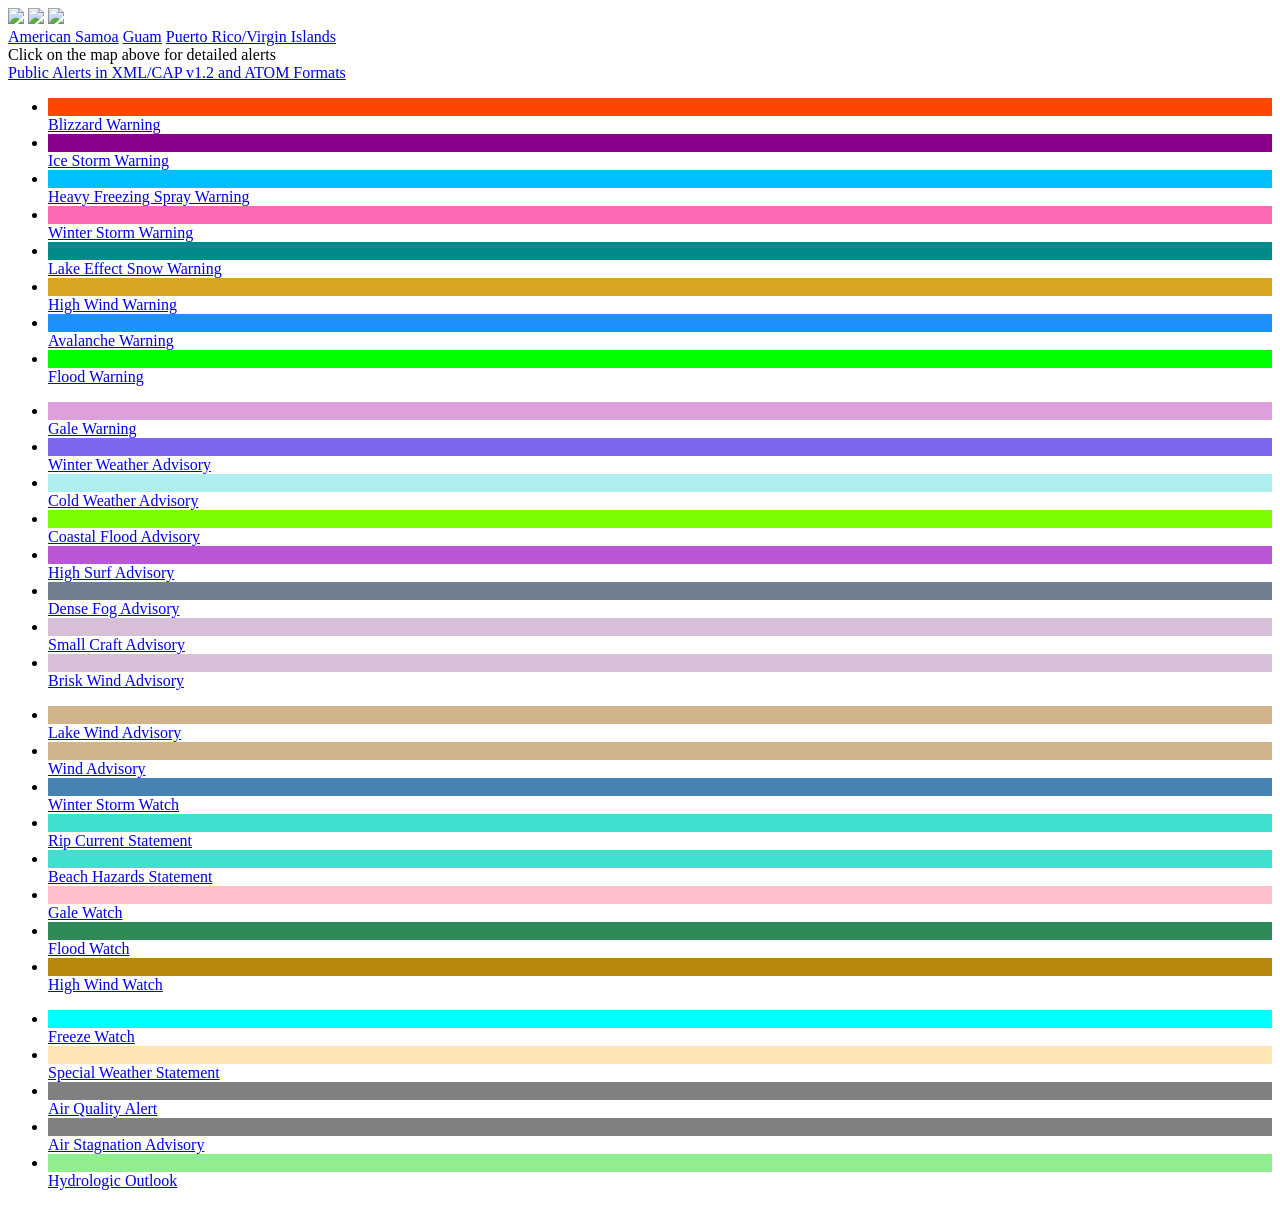
==== commit 70cb6124: "testing nwsMap" ====
--- a/testing_nwsMap.html
+++ b/testing_nwsMap.html
@@ -5,6 +5,11 @@
 
 <body>
 
+<div id="wwamap">
+        <div class="USMap">
+            <img id="us" src="https://www.weather.gov/wwamap/png/US.png" usemap="#US_large_imagemap_800_500">
+            <img id="alaska" src="https://www.weather.gov/wwamap/png/ak.png" usemap="#alaska_imagemap_130_115">
+            <img id="hawaii" src="https://www.weather.gov/wwamap/png/hi.png" usemap="#hawaii_imagemap">
             <map id="US_large_imagemap_800_500" name="US_large_imagemap_800_500">
     <area alt="Southern Florida" title="Southern Florida" href="https://www.weather.gov/mfl/" coords="653,399,646,399,645,403,640,403,641,406,642,409,643,414,639,417,645,423,648,422,647,424,652,427,656,432,662,432,666,428,666,418,665,409,662,400,655,401,653,399" shape="poly">
     <area shape="poly" coords="555, 380, 561, 377, 567, 384, 573, 386, 586, 387, 597, 380, 603, 385, 604, 390, 605, 393, 606, 399, 609, 405, 616, 413, 625, 426.1333312988281, 563, 435, 555, 380" alt="NE Gulf N of 26N E of 87W" title="NE Gulf N of 26N E of 87W" href="https://www.weather.gov/shmrn.php?mz=gmz057&amp;syn=gmz001">
@@ -241,12 +246,185 @@
     <area alt="Point Piedras Blancas to Santa Cruz Island, CA between 150 NM and 250 NM offshore" title="Point Piedras Blancas to Santa Cruz Island, CA between 150 NM and 250 NM offshore" href="https://www.weather.gov/shmrn.php?mz=pzz935&amp;syn=pzz899" coords="15,238,46,241,54,263,57,279,25,277,23,265,19,253,15,238" shape="poly">
         <area alt="Santa Cruz Island, CA to 120W between 150 NM and 250 NM offshore" title="Santa Cruz Island, CA to 120W between 150 NM and 250 NM offshore" href="https://www.weather.gov/shmrn.php?mz=pzz940&amp;syn=pzz899" coords="24,276,54,278,61,293,73,305,88,313,81,342,65,338,62,327,47,319,36,306,27,291" shape="poly">
         <area alt="San Clemente Island, CA to Guadalupe Island from 60 NM Offshore west to 120W" title="San Clemente Island, CA to Guadalupe Island from 60 NM Offshore west to 120W" href="https://www.weather.gov/shmrn.php?mz=pzz945&amp;syn=pzz899" coords="82,342,124,352,118,324,107,322,96,319,89,313" shape="poly">
-    <area alt="S OF 29N to Punta Eugenia to 250 NM offshore" title="S OF 29N to Punta Eugenia to 250 NM offshore" href="https://www.weather.gov/shmrn.php?mz=pmz011&syn=pmz001" coords="74,385,70,355,65,338,140,356,142,360,148,366,157,379,159,385" shape="poly">
-    <area alt="U.S. Mexico Border S to 29N within 60 NM offshore Mexico" title="U.S. Mexico Border S to 29N within 60 NM offshore Mexico" href="https://www.weather.gov/shmrn.php?mz=pmz009&syn=pmz001" coords="140,356,124,352,116,311,131,311" shape="poly">
-    <area alt="Northern Gulf of California" title="Northern Gulf of California" href="https://www.weather.gov/shmrn.php?mz=pmz017&syn=pmz001" coords="174,385,169,371,159,360,156,343,160,333,172,336,182,344,191,385" shape="poly">
+    <area alt="S OF 29N to Punta Eugenia to 250 NM offshore" title="S OF 29N to Punta Eugenia to 250 NM offshore" href="https://www.weather.gov/shmrn.php?mz=pmz011&amp;syn=pmz001" coords="74,385,70,355,65,338,140,356,142,360,148,366,157,379,159,385" shape="poly">
+    <area alt="U.S. Mexico Border S to 29N within 60 NM offshore Mexico" title="U.S. Mexico Border S to 29N within 60 NM offshore Mexico" href="https://www.weather.gov/shmrn.php?mz=pmz009&amp;syn=pmz001" coords="140,356,124,352,116,311,131,311" shape="poly">
+    <area alt="Northern Gulf of California" title="Northern Gulf of California" href="https://www.weather.gov/shmrn.php?mz=pmz017&amp;syn=pmz001" coords="174,385,169,371,159,360,156,343,160,333,172,336,182,344,191,385" shape="poly">
 </map>
 
-
+            <map id="alaska_imagemap_130_115" name="alaska_imagemap_130_115">
+    <area shape="poly" coords="103,99,108,99,109,99,109,92,109,91,105,88,103,81,99,77,97,73,95,73,93,73,92,73,91,71,91,71,88,71,78,71,78,79,81,79,87,83,89,87,92,91,94,94,94,96,98,102" href="https://www.weather.gov/ajk" title="Juneau, AK" alt="Juneau, AK">
+    <area shape="poly" coords="23,9,22,26,24,44,14,53,5,64,24,64,29,66,49,61,55,63,65,59,78,61,85,71,85,7,74,3,60,0,42,0,35,4,31,8" href="https://www.weather.gov/afg" title="Fairbanks, AK" alt="Fairbanks, AK">
+    <area shape="poly" coords="26,110,42,104,55,99,59,95,61,91,65,87,66,82,71,80,78,80,78,71,85,71,78,61,65,59,55,63,49,61,29,66,23,64,5,64,0,72,0,79,24,79,29,81,35,85,39,88,30,93,22,100,18,102,5,105,0,105,0,114,20,114" href="https://www.weather.gov/afc" title="Anchorage, AK" alt="Anchorage, AK">
+    <area shape="poly" coords="23,0,23,8,31,8,36,3,42,0,40,0,24,0" href="https://www.weather.gov/afg" title="Western US Arctic Offshore" alt="Western US Arctic Offshore">
+    <area shape="poly" coords="86,3,86,7,86,7,85,7,81,5,79,4,78,3,72,2,66,0,62,0,86,0" href="https://www.weather.gov/afg" title="Eastern US Arctic Offshore" alt="Eastern US Arctic Offshore">
+    <area shape="poly" coords="0,79,19,79,19,92,0,92,0,78" href="https://www.weather.gov/afc" title="Bering Sea offshore 171 degrees West to 180 degrees and north of 56 degrees North" alt="Bering Sea offshore 171 degrees West to 180 degrees and north of 56 degrees North">
+    <area shape="poly" coords="0,92,19,92,19,101,16,102,10,103,4,105,0,105,0,92" href="https://www.weather.gov/afc" title="Bering Sea offshore 171 degrees West to 180 degrees and south of 56 degrees North" alt="Bering Sea offshore 171 degrees West to 180 degrees and south of 56 degrees North">
+    <area shape="poly" coords="20,86,20,88,22,90,24,91,24,87,22,86" href="https://www.weather.gov/afc/" title="Pribilof Islands (St. Paul and St. George)" alt="Pribilof Islands (St. Paul and St. George)">
+    <area shape="poly" coords="24,79,27,79,30,81,34,83,39,88,29,93,27,95,25,97,23,100,19,100,19,78" href="https://www.weather.gov/afc" title="Bering Sea offshore east of 171 degrees West" alt="Bering Sea offshore east of 171 degrees West">
+    <area shape="poly" coords="71,80,79,81,79,87,65,87,66,82,69,81,72,81" href="https://www.weather.gov/afc" title="Gulf of Alaska offshore north of 57 degrees North and west of 144 degrees West" alt="Gulf of Alaska offshore north of 57 degrees North and west of 144 degrees West">
+    <area shape="poly" coords="65,87,79,88,79,98,71,98,69,98,56,98,60,95,60,92,64,89" href="https://www.weather.gov/afc" title="Gulf of Alaska offshore south of 57 degrees North north of 55 degrees North and west of 144 degrees West" alt="Gulf of Alaska offshore south of 57 degrees North north of 55 degrees North and west of 144 degrees West">
+    <area shape="poly" coords="81,80,84,82,87,84,89,87,90,89,92,92,94,96,94,98,92,98,90,98,79,98,79,80" href="https://www.weather.gov/ajk" title="Gulf of Alaska north of 55 degrees North and east of 144 degrees West" alt="Gulf of Alaska north of 55 degrees North and east of 144 degrees West">
+    <area shape="poly" coords="88,106,115,121,115,102,110,96,101,85,88,82,88,106" href="https://www.weather.gov/ajk" title="Juneau, AK" alt="Juneau, AK">
+</map>
+
+            <map name="hawaii_imagemap" id="hawaii_imagemap">
+    <area shape="poly" coords="1,41,1,31,6,26,14,21,23,18,27,19,32,22,35,26,36,28,37,29,37,31,44,28,50,28,52,29,60,39,68,38,72,38,76,41,80,42,88,50,89,52,90,53,90,55,93,56,96,58,104,66,108,72,107,81,104,86,97,90,93,92,88,96,86,96,82,97,75,94,72,91,71,90,71,87,70,80,68,78,68,74,67,71,64,69,63,69,60,65,57,64,53,60,51,57,43,57,38,54,33,44,27,47,20,47,18,46,16,48,12,49,10,48,6,48,1,41" href="https://www.weather.gov/hfo" title="Honolulu, HI" alt="Honolulu, HI">
+    <area shape="poly" coords="1,1,109,1,109,81,108,81,108,72,104,66,94,57,92,56,90,55,92,53,89,52,89,49,83,44,82,44,79,41,76,41,72,38,68,37,60,36,52,28,49,28,37,31,36,26,32,22,27,18,16,19,4,27,1,30,1,1" href="https://forecast.weather.gov/shmrn.php?mz=phz180&amp;syn=phz105" title="Hawaiian Offshore Waters" alt="Hawaiian Offshore Waters">
+    <area shape="poly" coords="1,42,1,115,109,115,109,82,104,85,102,88,99,90,95,92,92,95,85,98,82,98,74,94,71,90,71,87,70,86,70,80,68,78,68,75,67,74,65,71,63,70,58,65,55,63,50,58,43,58,38,55,32,45,27,48,20,48,18,47,16,48,14,49,12,50,10,49,5,48,1,42" href="https://forecast.weather.gov/shmrn.php?mz=phz180&amp;syn=phz105" title="Hawaiian Offshore Waters" alt="Hawaiian Offshore Waters">
+</map>
+
+            <div id="territorylinks">
+                <a href="/ppg/">American Samoa</a>
+                <a href="/gum/">Guam</a>
+                <a href="/sju/">Puerto Rico/Virgin Islands</a>
+            </div>
+        </div>
+        <div style="clear:both; position:relative"></div>
+        <div class="warningArea">
+            Click on the map above for detailed alerts
+            <div id="stateListings">
+                <div id="cap-alerts-link">
+                    <a href="https://vlab.noaa.gov/web/nws-common-alerting-protocol">Public Alerts in XML/CAP v1.2 and ATOM Formats</a>
+                </div>
+            </div>
+            <div id="usLegend">
+                <div id="wwa">
+                                                                <div id="wwaleft">
+                            <ul>
+                                                                    <li>
+                                        <div style="background-color:#ff4500" class="wwabox">&nbsp;</div>
+                                        <a href="https://forecast.weather.gov/wwamap/wwatxtget.php?cwa=usa&amp;wwa=Blizzard%20Warning">Blizzard Warning</a>
+                                    </li>
+                                                                    <li>
+                                        <div style="background-color:#8b008b" class="wwabox">&nbsp;</div>
+                                        <a href="https://forecast.weather.gov/wwamap/wwatxtget.php?cwa=usa&amp;wwa=Ice%20Storm%20Warning">Ice Storm Warning</a>
+                                    </li>
+                                                                    <li>
+                                        <div style="background-color:#00bfff" class="wwabox">&nbsp;</div>
+                                        <a href="https://forecast.weather.gov/wwamap/wwatxtget.php?cwa=usa&amp;wwa=Heavy%20Freezing%20Spray%20Warning">Heavy Freezing Spray Warning</a>
+                                    </li>
+                                                                    <li>
+                                        <div style="background-color:#ff69b4" class="wwabox">&nbsp;</div>
+                                        <a href="https://forecast.weather.gov/wwamap/wwatxtget.php?cwa=usa&amp;wwa=Winter%20Storm%20Warning">Winter Storm Warning</a>
+                                    </li>
+                                                                    <li>
+                                        <div style="background-color:#008b8b" class="wwabox">&nbsp;</div>
+                                        <a href="https://forecast.weather.gov/wwamap/wwatxtget.php?cwa=usa&amp;wwa=Lake%20Effect%20Snow%20Warning">Lake Effect Snow Warning</a>
+                                    </li>
+                                                                    <li>
+                                        <div style="background-color:#daa520" class="wwabox">&nbsp;</div>
+                                        <a href="https://forecast.weather.gov/wwamap/wwatxtget.php?cwa=usa&amp;wwa=High%20Wind%20Warning">High Wind Warning</a>
+                                    </li>
+                                                                    <li>
+                                        <div style="background-color:#1e90ff" class="wwabox">&nbsp;</div>
+                                        <a href="https://forecast.weather.gov/wwamap/wwatxtget.php?cwa=usa&amp;wwa=Avalanche%20Warning">Avalanche Warning</a>
+                                    </li>
+                                                                    <li>
+                                        <div style="background-color:#00ff00" class="wwabox">&nbsp;</div>
+                                        <a href="https://forecast.weather.gov/wwamap/wwatxtget.php?cwa=usa&amp;wwa=Flood%20Warning">Flood Warning</a>
+                                    </li>
+                                                            </ul>
+                        </div>
+                                            <div id="wwacenter_l">
+                            <ul>
+                                                                    <li>
+                                        <div style="background-color:#dda0dd" class="wwabox">&nbsp;</div>
+                                        <a href="https://forecast.weather.gov/wwamap/wwatxtget.php?cwa=usa&amp;wwa=Gale%20Warning">Gale Warning</a>
+                                    </li>
+                                                                    <li>
+                                        <div style="background-color:#7b68ee" class="wwabox">&nbsp;</div>
+                                        <a href="https://forecast.weather.gov/wwamap/wwatxtget.php?cwa=usa&amp;wwa=Winter%20Weather%20Advisory">Winter Weather Advisory</a>
+                                    </li>
+                                                                    <li>
+                                        <div style="background-color:#afeeee" class="wwabox">&nbsp;</div>
+                                        <a href="https://forecast.weather.gov/wwamap/wwatxtget.php?cwa=usa&amp;wwa=Cold%20Weather%20Advisory">Cold Weather Advisory</a>
+                                    </li>
+                                                                    <li>
+                                        <div style="background-color:#7cfc00" class="wwabox">&nbsp;</div>
+                                        <a href="https://forecast.weather.gov/wwamap/wwatxtget.php?cwa=usa&amp;wwa=Coastal%20Flood%20Advisory">Coastal Flood Advisory</a>
+                                    </li>
+                                                                    <li>
+                                        <div style="background-color:#ba55d3" class="wwabox">&nbsp;</div>
+                                        <a href="https://forecast.weather.gov/wwamap/wwatxtget.php?cwa=usa&amp;wwa=High%20Surf%20Advisory">High Surf Advisory</a>
+                                    </li>
+                                                                    <li>
+                                        <div style="background-color:#708090" class="wwabox">&nbsp;</div>
+                                        <a href="https://forecast.weather.gov/wwamap/wwatxtget.php?cwa=usa&amp;wwa=Dense%20Fog%20Advisory">Dense Fog Advisory</a>
+                                    </li>
+                                                                    <li>
+                                        <div style="background-color:#d8bfd8" class="wwabox">&nbsp;</div>
+                                        <a href="https://forecast.weather.gov/wwamap/wwatxtget.php?cwa=usa&amp;wwa=Small%20Craft%20Advisory">Small Craft Advisory</a>
+                                    </li>
+                                                                    <li>
+                                        <div style="background-color:#d8bfd8" class="wwabox">&nbsp;</div>
+                                        <a href="https://forecast.weather.gov/wwamap/wwatxtget.php?cwa=usa&amp;wwa=Brisk%20Wind%20Advisory">Brisk Wind Advisory</a>
+                                    </li>
+                                                            </ul>
+                        </div>
+                                            <div id="wwacenter_r">
+                            <ul>
+                                                                    <li>
+                                        <div style="background-color:#d2b48c" class="wwabox">&nbsp;</div>
+                                        <a href="https://forecast.weather.gov/wwamap/wwatxtget.php?cwa=usa&amp;wwa=Lake%20Wind%20Advisory">Lake Wind Advisory</a>
+                                    </li>
+                                                                    <li>
+                                        <div style="background-color:#d2b48c" class="wwabox">&nbsp;</div>
+                                        <a href="https://forecast.weather.gov/wwamap/wwatxtget.php?cwa=usa&amp;wwa=Wind%20Advisory">Wind Advisory</a>
+                                    </li>
+                                                                    <li>
+                                        <div style="background-color:#4682b4" class="wwabox">&nbsp;</div>
+                                        <a href="https://forecast.weather.gov/wwamap/wwatxtget.php?cwa=usa&amp;wwa=Winter%20Storm%20Watch">Winter Storm Watch</a>
+                                    </li>
+                                                                    <li>
+                                        <div style="background-color:#40e0d0" class="wwabox">&nbsp;</div>
+                                        <a href="https://forecast.weather.gov/wwamap/wwatxtget.php?cwa=usa&amp;wwa=Rip%20Current%20Statement">Rip Current Statement</a>
+                                    </li>
+                                                                    <li>
+                                        <div style="background-color:#40e0d0" class="wwabox">&nbsp;</div>
+                                        <a href="https://forecast.weather.gov/wwamap/wwatxtget.php?cwa=usa&amp;wwa=Beach%20Hazards%20Statement">Beach Hazards Statement</a>
+                                    </li>
+                                                                    <li>
+                                        <div style="background-color:#ffc0cb" class="wwabox">&nbsp;</div>
+                                        <a href="https://forecast.weather.gov/wwamap/wwatxtget.php?cwa=usa&amp;wwa=Gale%20Watch">Gale Watch</a>
+                                    </li>
+                                                                    <li>
+                                        <div style="background-color:#2e8b57" class="wwabox">&nbsp;</div>
+                                        <a href="https://forecast.weather.gov/wwamap/wwatxtget.php?cwa=usa&amp;wwa=Flood%20Watch">Flood Watch</a>
+                                    </li>
+                                                                    <li>
+                                        <div style="background-color:#b8860b" class="wwabox">&nbsp;</div>
+                                        <a href="https://forecast.weather.gov/wwamap/wwatxtget.php?cwa=usa&amp;wwa=High%20Wind%20Watch">High Wind Watch</a>
+                                    </li>
+                                                            </ul>
+                        </div>
+                                            <div id="wwaright">
+                            <ul>
+                                                                    <li>
+                                        <div style="background-color:#00ffff" class="wwabox">&nbsp;</div>
+                                        <a href="https://forecast.weather.gov/wwamap/wwatxtget.php?cwa=usa&amp;wwa=Freeze%20Watch">Freeze Watch</a>
+                                    </li>
+                                                                    <li>
+                                        <div style="background-color:#ffe4b5" class="wwabox">&nbsp;</div>
+                                        <a href="https://forecast.weather.gov/wwamap/wwatxtget.php?cwa=usa&amp;wwa=Special%20Weather%20Statement">Special Weather Statement</a>
+                                    </li>
+                                                                    <li>
+                                        <div style="background-color:#808080" class="wwabox">&nbsp;</div>
+                                        <a href="https://forecast.weather.gov/wwamap/wwatxtget.php?cwa=usa&amp;wwa=Air%20Quality%20Alert">Air Quality Alert</a>
+                                    </li>
+                                                                    <li>
+                                        <div style="background-color:#808080" class="wwabox">&nbsp;</div>
+                                        <a href="https://forecast.weather.gov/wwamap/wwatxtget.php?cwa=usa&amp;wwa=Air%20Stagnation%20Advisory">Air Stagnation Advisory</a>
+                                    </li>
+                                                                    <li>
+                                        <div style="background-color:#90ee90" class="wwabox">&nbsp;</div>
+                                        <a href="https://forecast.weather.gov/wwamap/wwatxtget.php?cwa=usa&amp;wwa=Hydrologic%20Outlook">Hydrologic Outlook</a>
+                                    </li>
+                                                            </ul>
+                        </div>
+                                    </div>
+            </div>
+        </div>
+    </div>
 
 
 </body>
